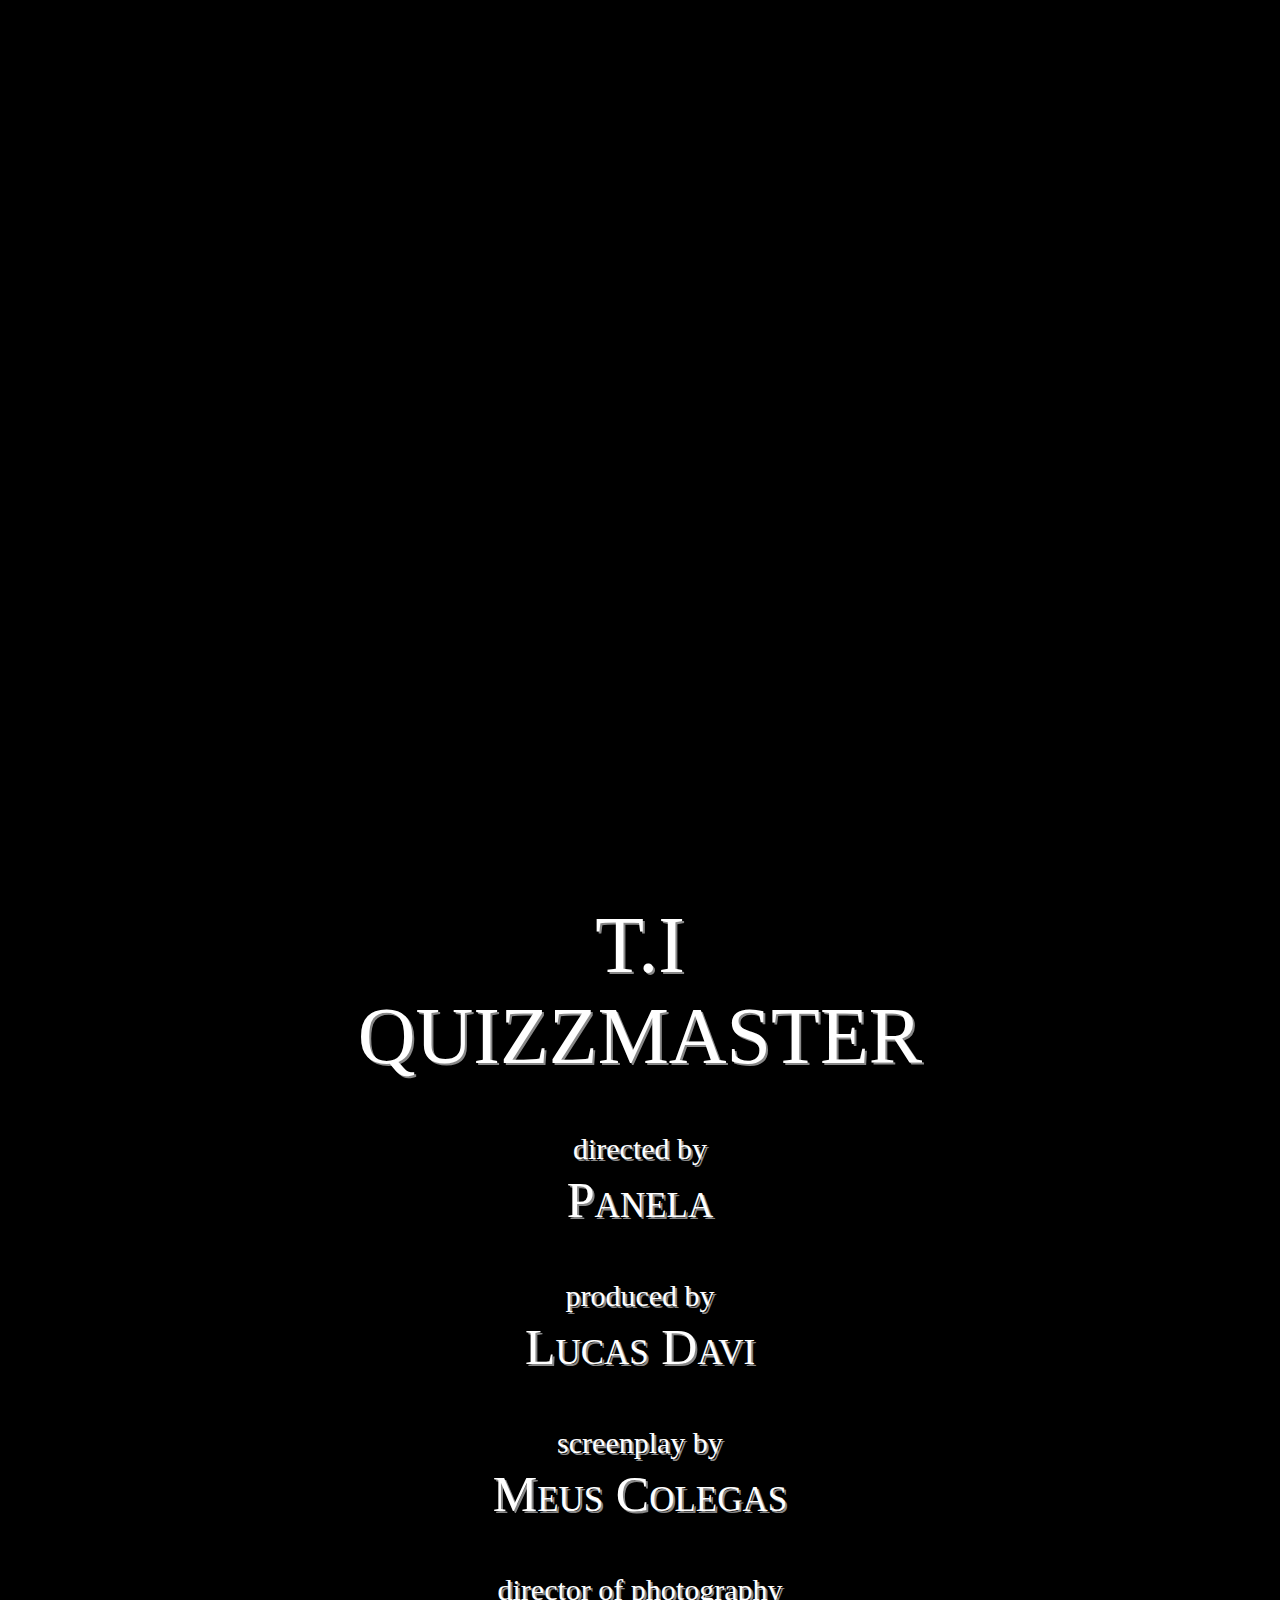
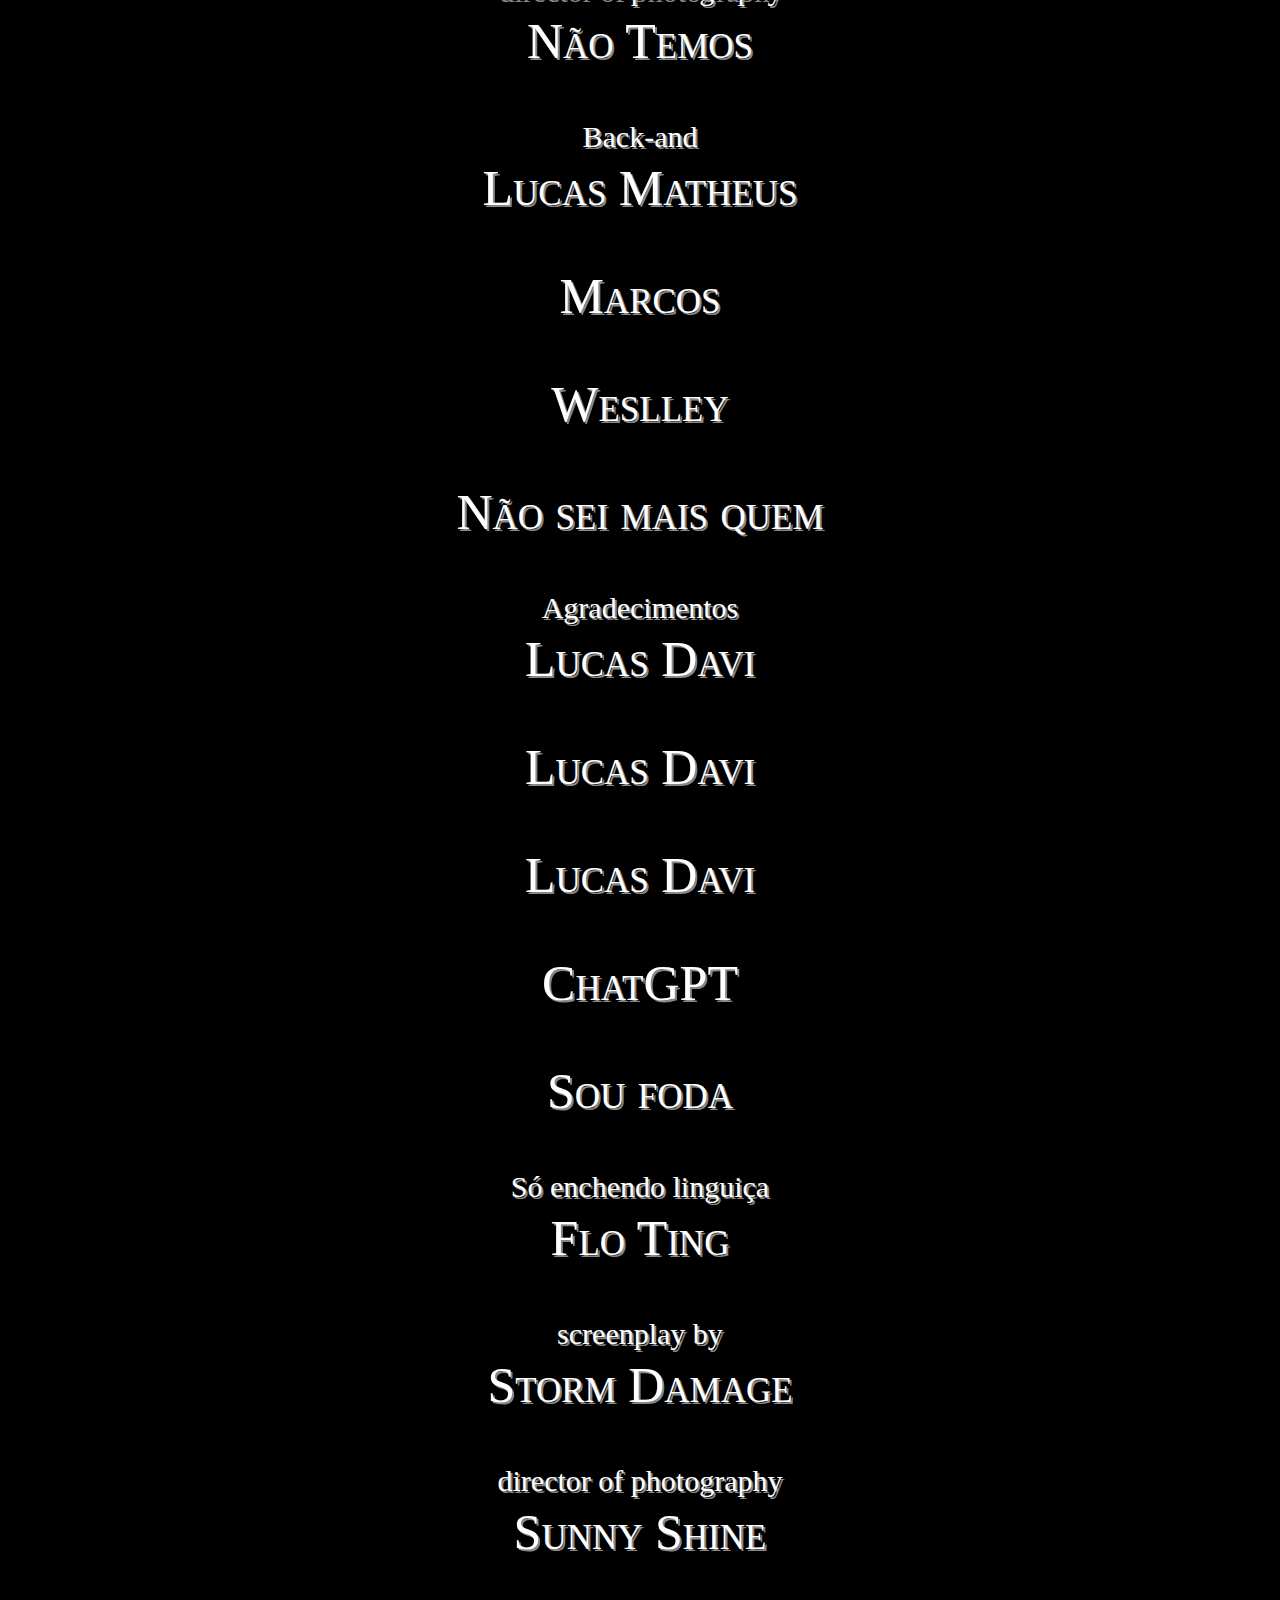
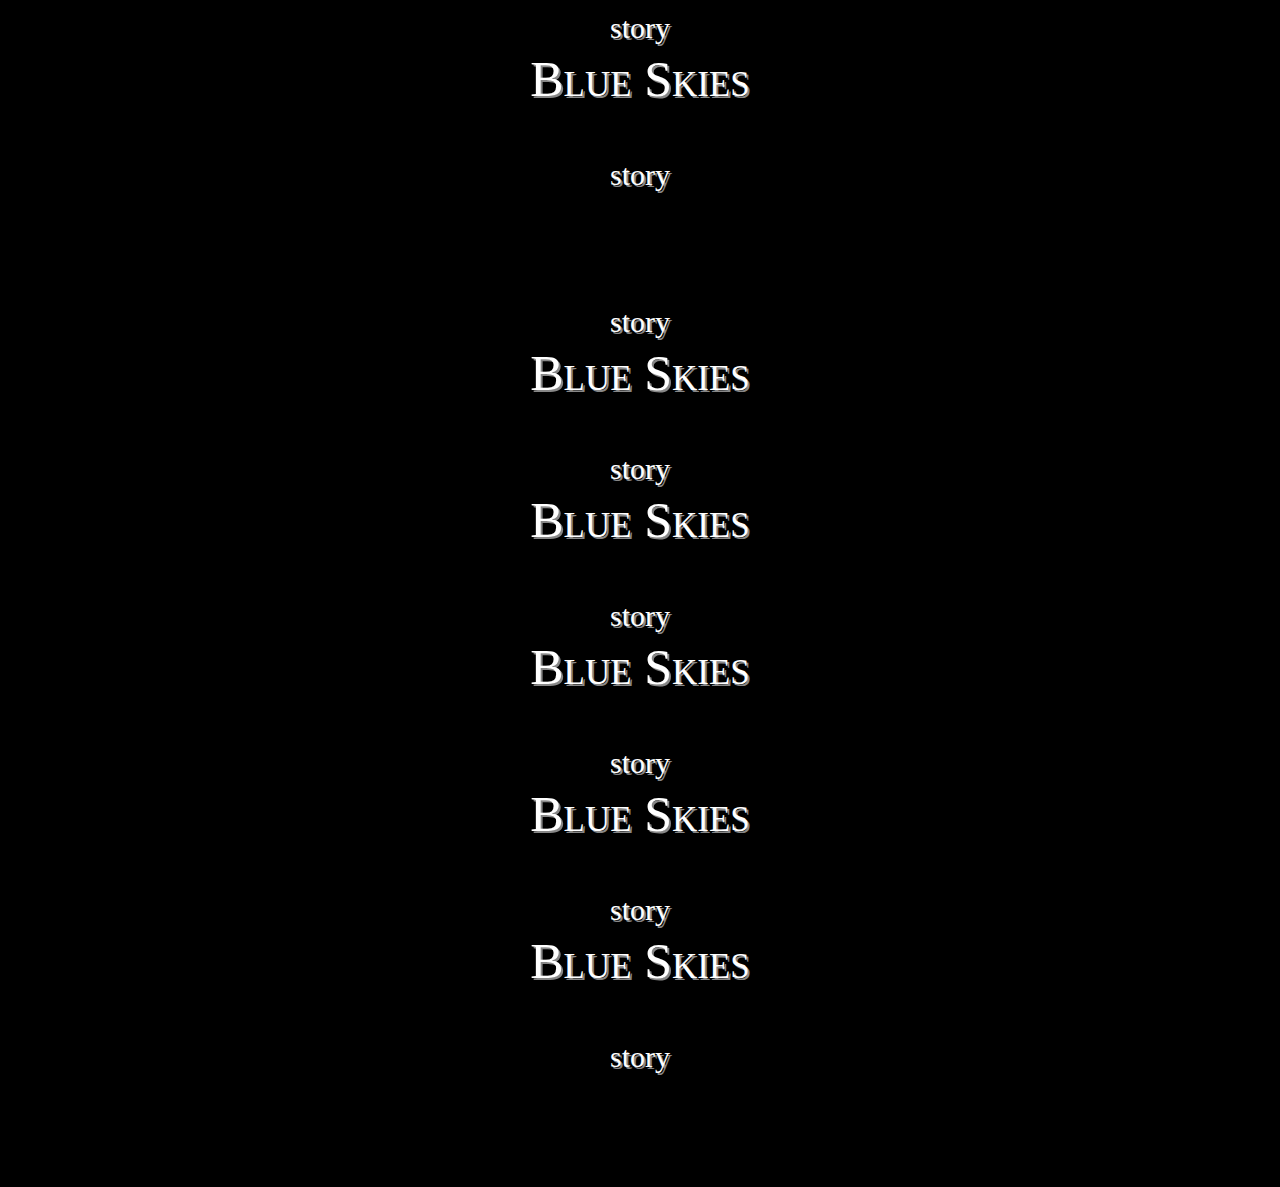
==== credit.html @ 46a74290 "quarto comit" ====
<!DOCTYPE html>
<html lang="pt-br">

<head>
  <meta charset="UTF-8">
  <meta http-equiv="X-UA-Compatible" content="IE=edge">
  <meta name="viewport" content="width=device-width, initial-scale=1.0">
  <link rel="stylesheet" href="css/credit.css">
  <title>T.I QUIZZMASTER</title>
</head>

<body>
  <div class="wrapper">
    <div class="video_title">T.I QUIZZMASTER</div>

    <div class="job_title">directed by</div>
    <div class="person_name">Panela</div>

    <div class="job_title">produced by</div>
    <div class="person_name">Lucas Davi</div>

    <div class="job_title">screenplay by</div>
    <div class="person_name">Meus Colegas</div>

    <div class="job_title">director of photography</div>
    <div class="person_name">Não Temos</div>

    <div class="job_title">Back-and</div>
    <div class="person_name">Lucas Matheus</div>
    <div class="person_name">Marcos</div>
    <div class="person_name">Weslley</div>
    <div class="person_name">Não sei mais quem</div>

    <div class="job_title">Agradecimentos</div>
    <div class="person_name">Lucas Davi</div>
    <div class="person_name">Lucas Davi</div>
    <div class="person_name">Lucas Davi</div>
    <div class="person_name">ChatGPT</div>
    <div class="person_name">Sou foda</div>

    <div class="job_title">Só enchendo linguiça</div>
    <div class="person_name">Flo Ting</div>

    <div class="job_title">screenplay by</div>
    <div class="person_name">Storm Damage</div>

    <div class="job_title">director of photography</div>
    <div class="person_name">Sunny Shine</div>

    <div class="job_title">story</div>
    <div class="person_name">Blue Skies</div>

    <div class="job_title">story</div>
    <div class="person_name"><img src="img/images.jpeg" alt=""></div>

    <div class="job_title">story</div>
    <div class="person_name">Blue Skies</div>

    <div class="job_title">story</div>
    <div class="person_name">Blue Skies</div>

    <div class="job_title">story</div>
    <div class="person_name">Blue Skies</div>

    <div class="job_title">story</div>
    <div class="person_name">Blue Skies</div>

    <div class="job_title">story</div>
    <div class="person_name">Blue Skies</div>

    <div class="job_title">story</div>
    <div class="person_name"><img
        src="https://static-cdn.jtvnw.net/jtv_user_pictures/64d44235-1dee-4bca-95da-bee1ee96eea3-profile_image-300x300.png"
        alt=""></div>
  </div>

  <a id="back-home" href="index.html">PULAR</a>

  <audio autoplay>
    <source src="audio/stay-with-me-mp3.mp3">
    <source src="audio/stay-with-me-ogg.ogg">
    <source src="audio/stay-with-me-wav.wav">
  </audio>

  <script src="js/back.js"></script>
</body>

</html>
---- css/credit.css ----
body {
  background-color: #000000;
  overflow: hidden;
 }
 .wrapper {
  position: absolute;
  top: 100%;
  left: 50%;
  width: 600px;
  margin-left: -300px;
  font-family: Abadi MT Condensed;
  text-align: center;
  color: #fff;
  animation: 80s credits linear infinite;
  animation-delay: 1s;
 }
 .video_title {
  margin-bottom: 50px;
  font-size: 80px;
  text-shadow: 2px 2px #878787;
  letter-spacing: 0px;
  
  text-decoration: none;
 }
 .job_title {
  margin-bottom: 5px;
  font-size: 30px;
  text-shadow: 2px 2px #878787;
 }
 .person_name {
  margin-bottom: 50px;
  font-size: 50px;
  font-variant:small-caps;
  text-shadow: 2px 2px #878787;
 }
 @keyframes credits {
  0% {
  top: 100%;
  }
  100% {
  top: -500%;
  }
 }

 #back-home{
  display: none;
  text-decoration: none;
  color: white;
 }
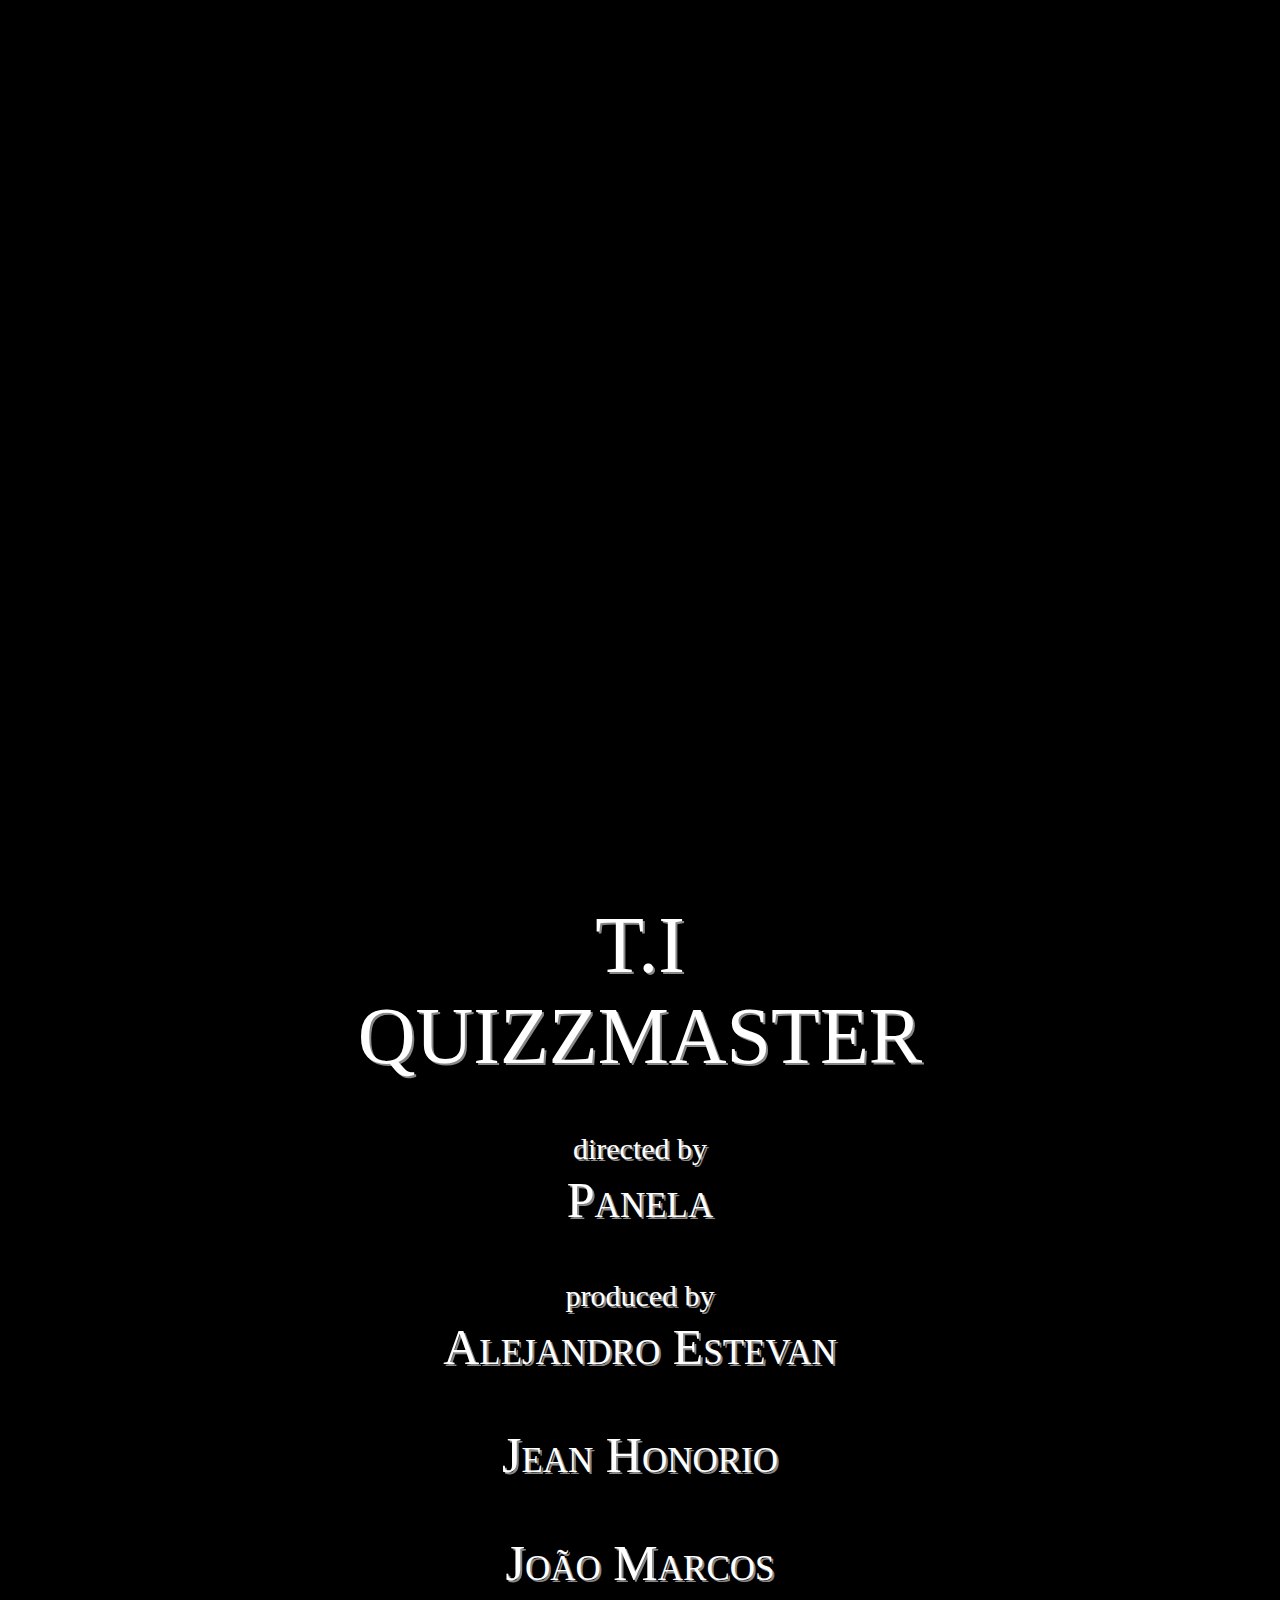
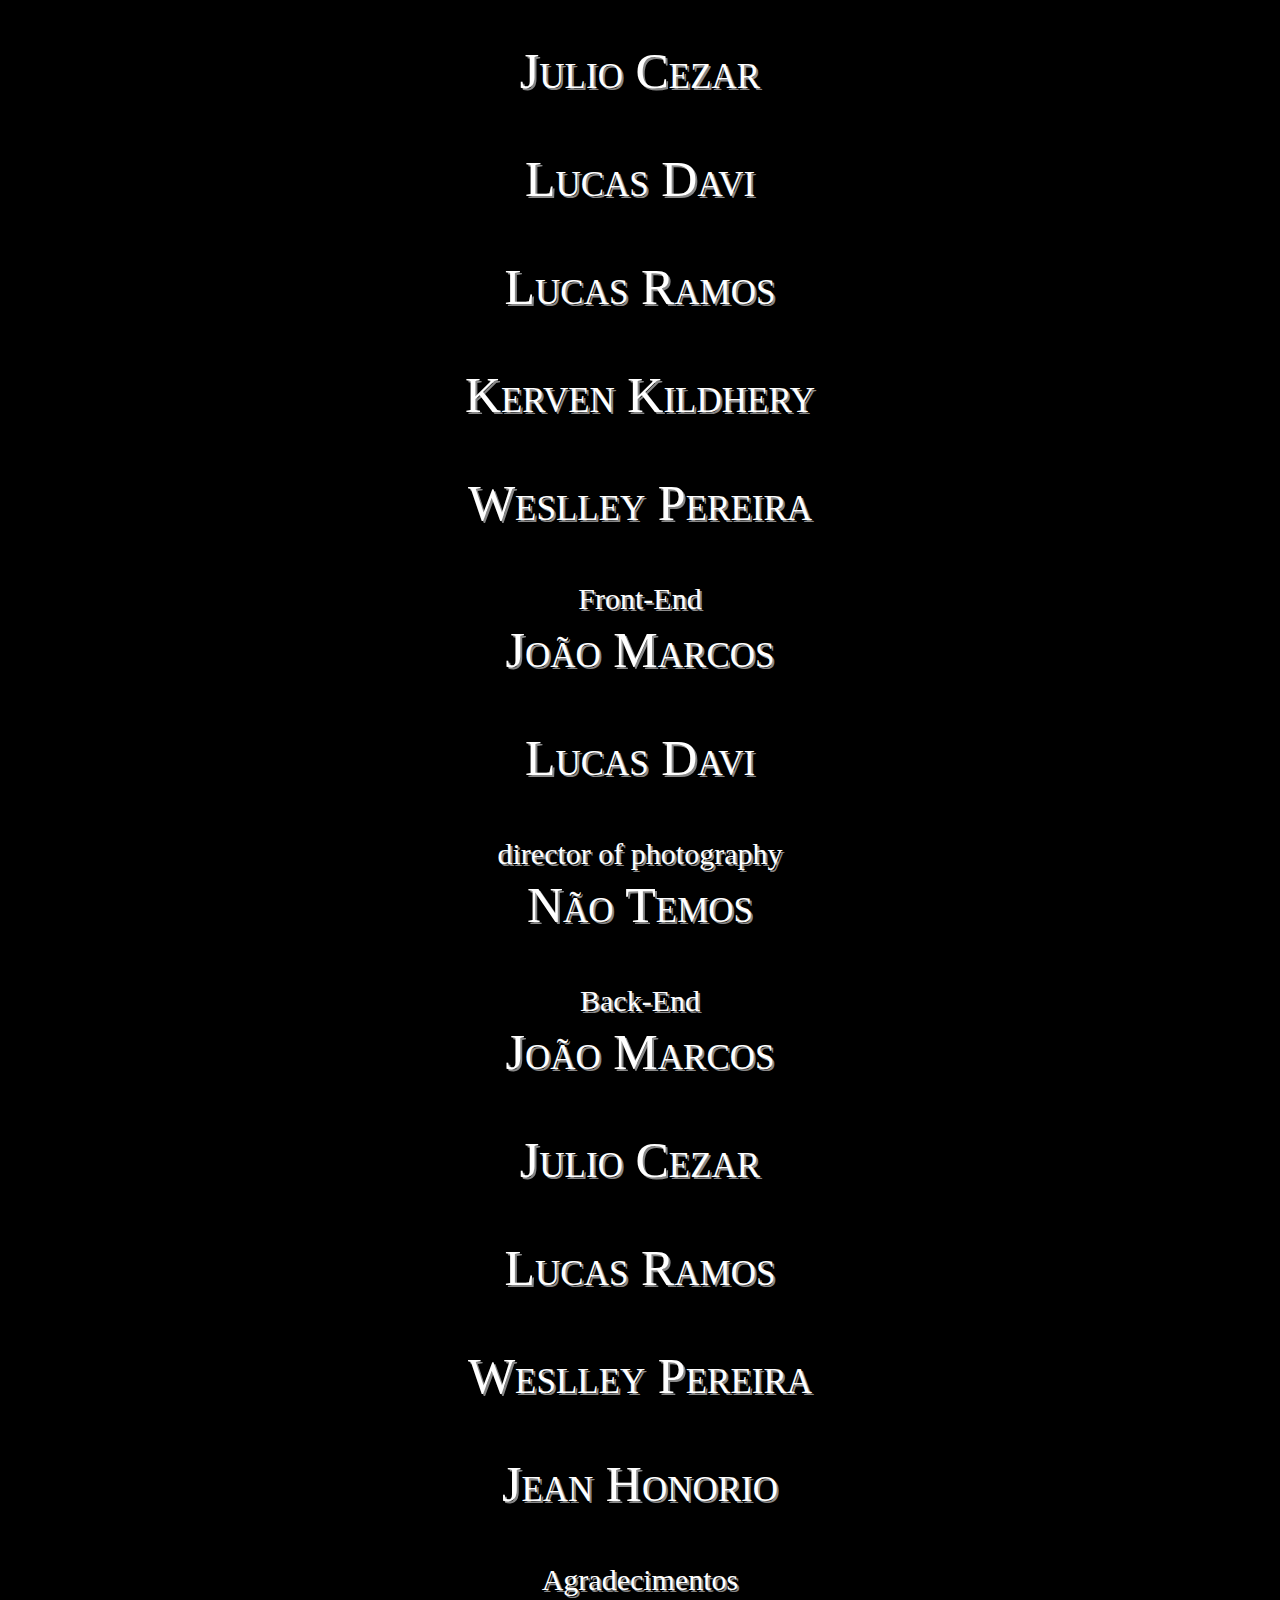
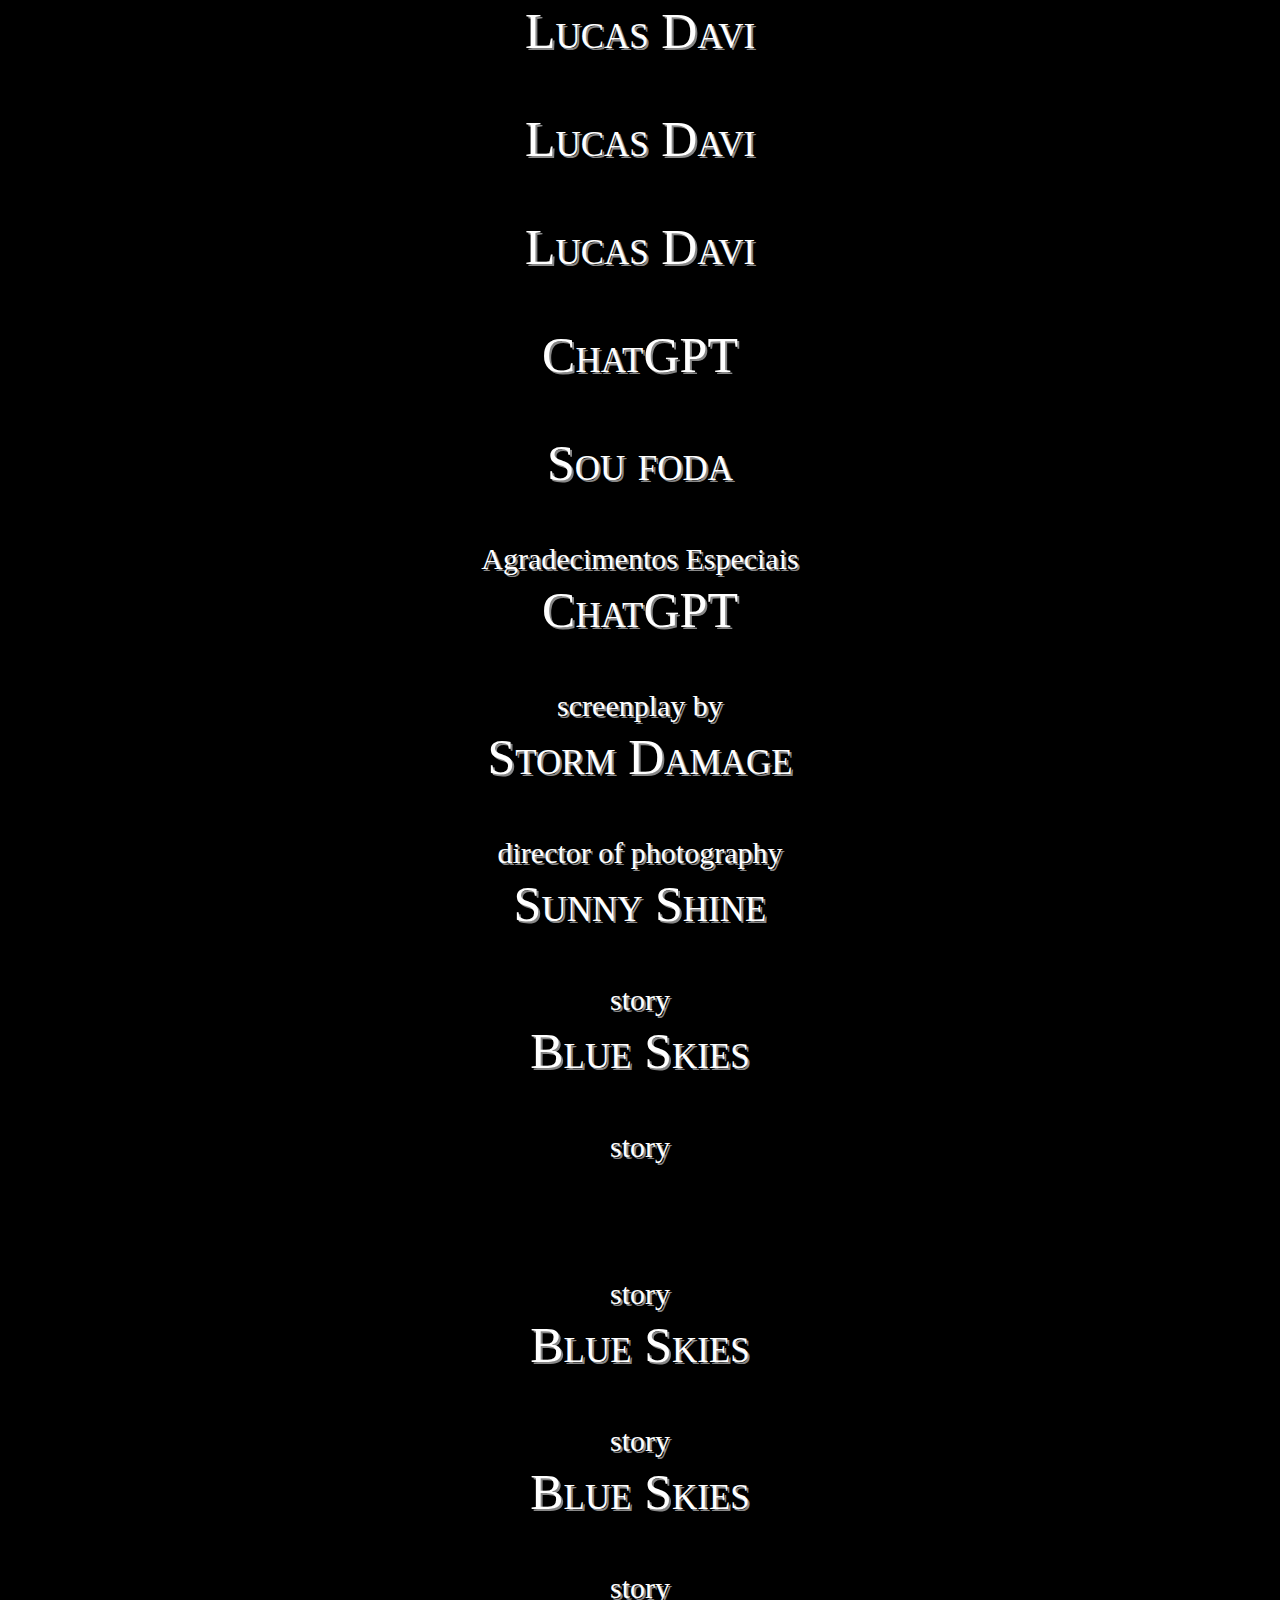
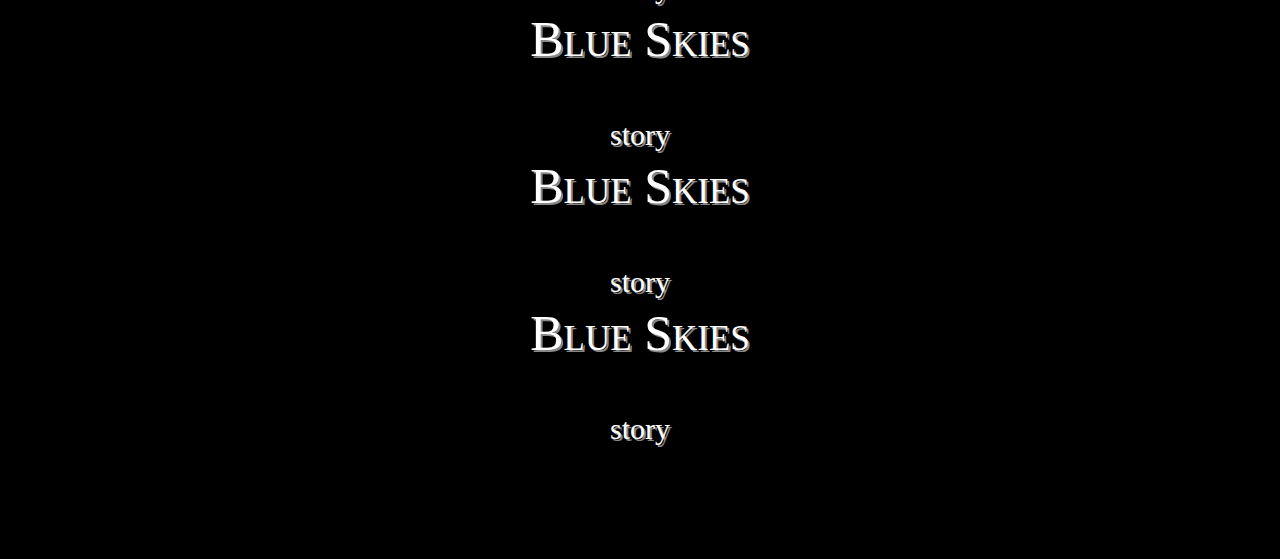
==== commit d56f5591: "Sétimo commit" ====
--- a/credit.html
+++ b/credit.html
@@ -5,6 +5,7 @@
   <meta charset="UTF-8">
   <meta http-equiv="X-UA-Compatible" content="IE=edge">
   <meta name="viewport" content="width=device-width, initial-scale=1.0">
+  <link rel="shortcut icon" href="img/Vector 1.png" type="image/x-icon">
   <link rel="stylesheet" href="css/credit.css">
   <title>T.I QUIZZMASTER</title>
 </head>
@@ -17,19 +18,29 @@
     <div class="person_name">Panela</div>
 
     <div class="job_title">produced by</div>
+    <div class="person_name">Alejandro Estevan</div>
+    <div class="person_name">Jean Honorio</div>
+    <div class="person_name">João Marcos</div>
+    <div class="person_name">Julio Cezar</div>
     <div class="person_name">Lucas Davi</div>
+    <div class="person_name">Lucas Ramos</div>
+    <div class="person_name">Kerven Kildhery</div>
+    <div class="person_name">Weslley Pereira</div>
+    
 
-    <div class="job_title">screenplay by</div>
-    <div class="person_name">Meus Colegas</div>
+    <div class="job_title">Front-End</div>
+    <div class="person_name">João Marcos</div>
+    <div class="person_name">Lucas Davi</div>
 
     <div class="job_title">director of photography</div>
     <div class="person_name">Não Temos</div>
 
-    <div class="job_title">Back-and</div>
-    <div class="person_name">Lucas Matheus</div>
-    <div class="person_name">Marcos</div>
-    <div class="person_name">Weslley</div>
-    <div class="person_name">Não sei mais quem</div>
+    <div class="job_title">Back-End</div>
+    <div class="person_name">João Marcos</div>
+    <div class="person_name">Julio Cezar</div>
+    <div class="person_name">Lucas Ramos</div>
+    <div class="person_name">Weslley Pereira</div>
+    <div class="person_name">Jean Honorio</div>
 
     <div class="job_title">Agradecimentos</div>
     <div class="person_name">Lucas Davi</div>
@@ -38,8 +49,8 @@
     <div class="person_name">ChatGPT</div>
     <div class="person_name">Sou foda</div>
 
-    <div class="job_title">Só enchendo linguiça</div>
-    <div class="person_name">Flo Ting</div>
+    <div class="job_title">Agradecimentos Especiais</div>
+    <div class="person_name">ChatGPT</div>
 
     <div class="job_title">screenplay by</div>
     <div class="person_name">Storm Damage</div>
@@ -82,7 +93,7 @@
     <source src="audio/stay-with-me-wav.wav">
   </audio>
 
-  <script src="js/back.js"></script>
+  <script src="js/credit.js"></script>
 </body>
 
 </html>--- a/css/credit.css
+++ b/css/credit.css
@@ -1,35 +1,35 @@
 body {
+  overflow: hidden;
   background-color: #000000;
-  overflow: hidden;
  }
  .wrapper {
+   top: 100%;
+   left: 50%;
+   width: 600px;
+   color: #fff;
   position: absolute;
-  top: 100%;
-  left: 50%;
-  width: 600px;
+  text-align: center;
   margin-left: -300px;
+  animation-delay: 1s;
   font-family: Abadi MT Condensed;
-  text-align: center;
-  color: #fff;
   animation: 80s credits linear infinite;
-  animation-delay: 1s;
  }
  .video_title {
+   font-size: 80px;
   margin-bottom: 50px;
-  font-size: 80px;
+  letter-spacing: 0px;
+  text-decoration: none;
   text-shadow: 2px 2px #878787;
-  letter-spacing: 0px;
+}
   
-  text-decoration: none;
- }
  .job_title {
+   font-size: 30px;
   margin-bottom: 5px;
-  font-size: 30px;
   text-shadow: 2px 2px #878787;
  }
  .person_name {
+   font-size: 50px;
   margin-bottom: 50px;
-  font-size: 50px;
   font-variant:small-caps;
   text-shadow: 2px 2px #878787;
  }
@@ -44,6 +44,6 @@
 
  #back-home{
   display: none;
+  color: white;
   text-decoration: none;
-  color: white;
  }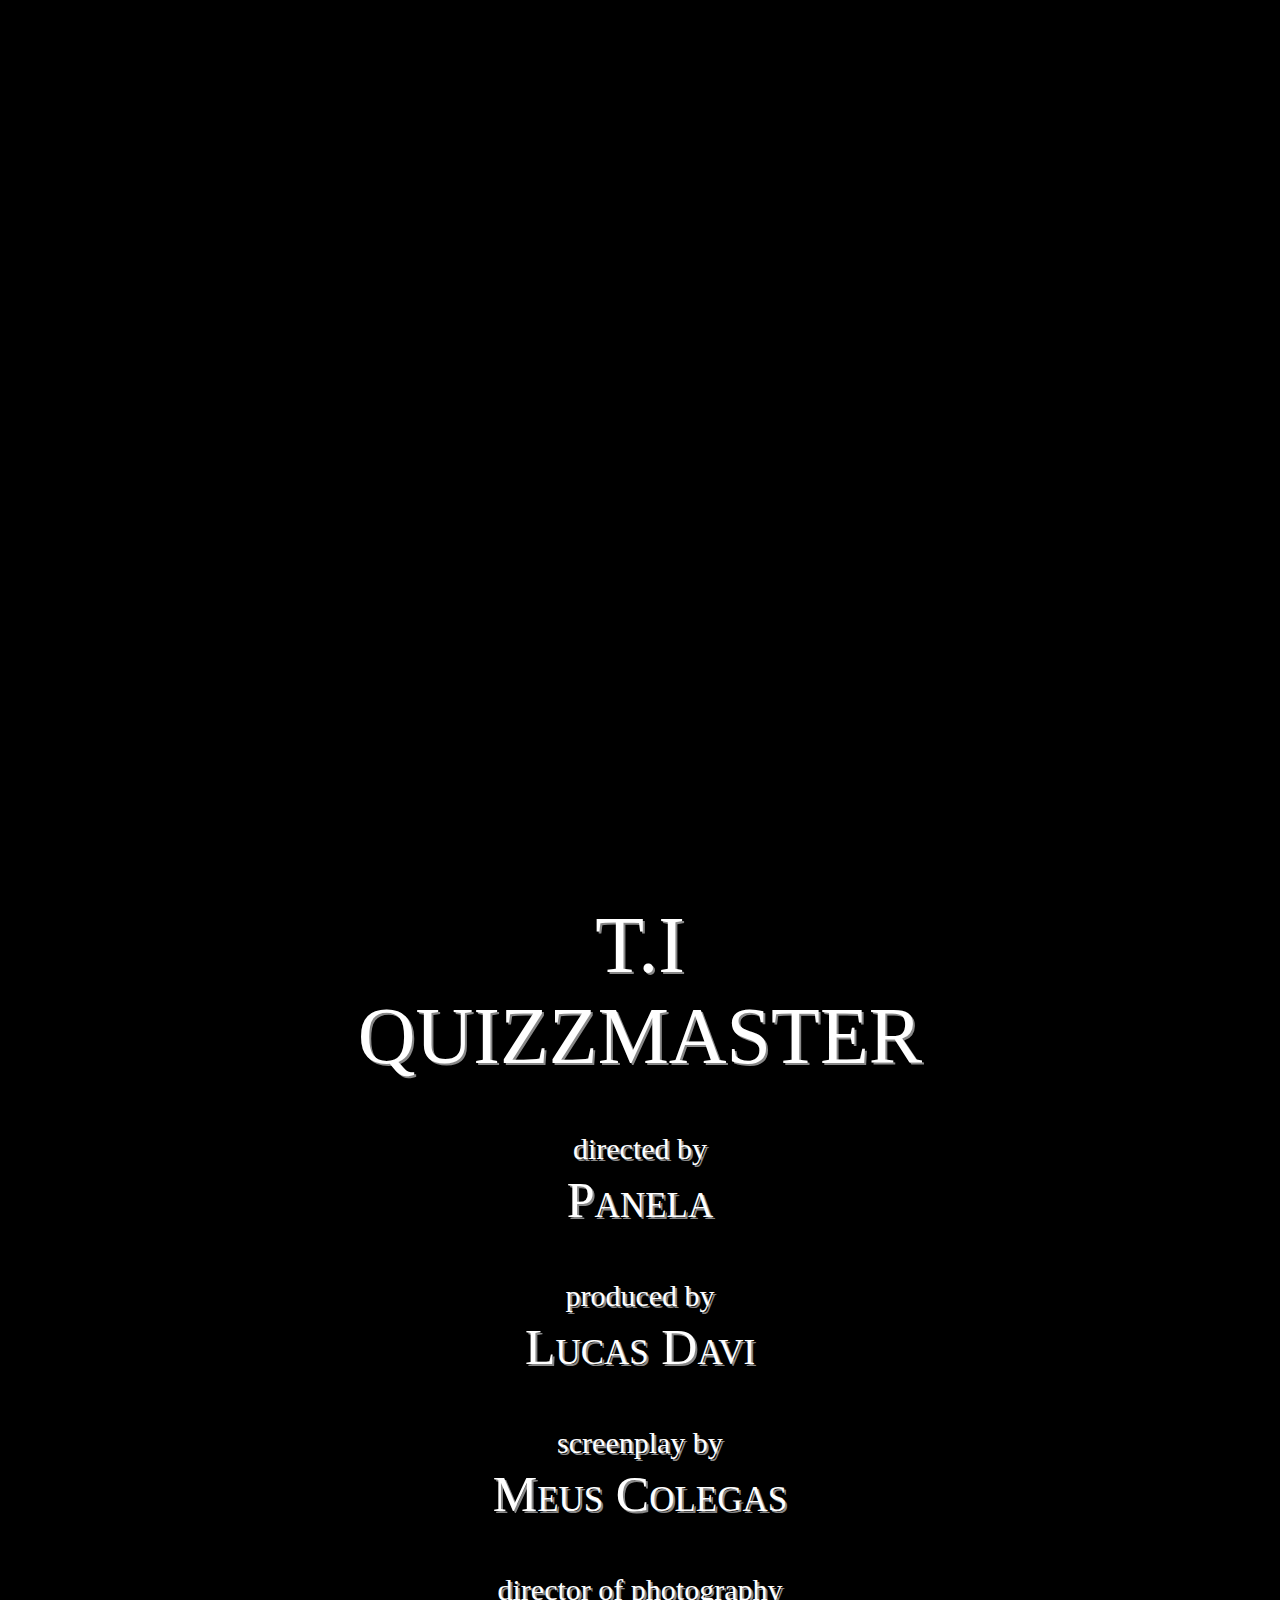
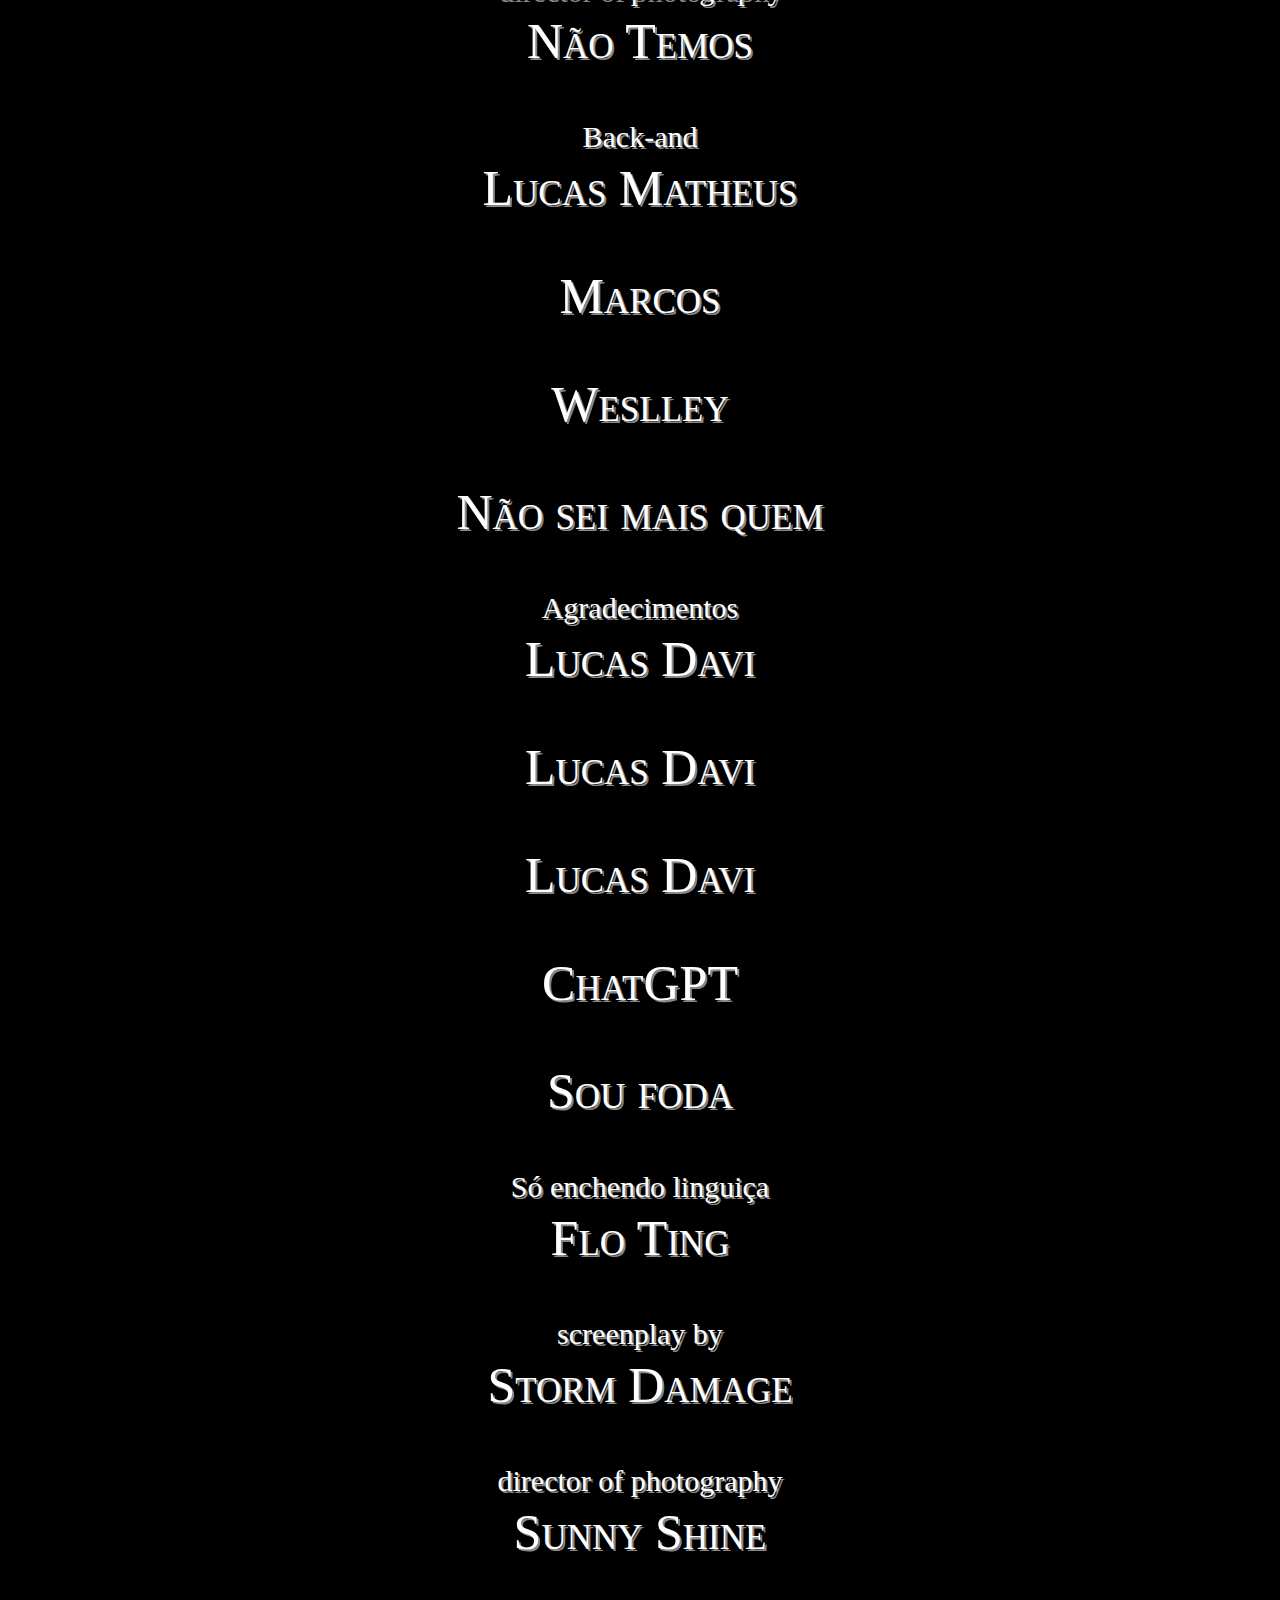
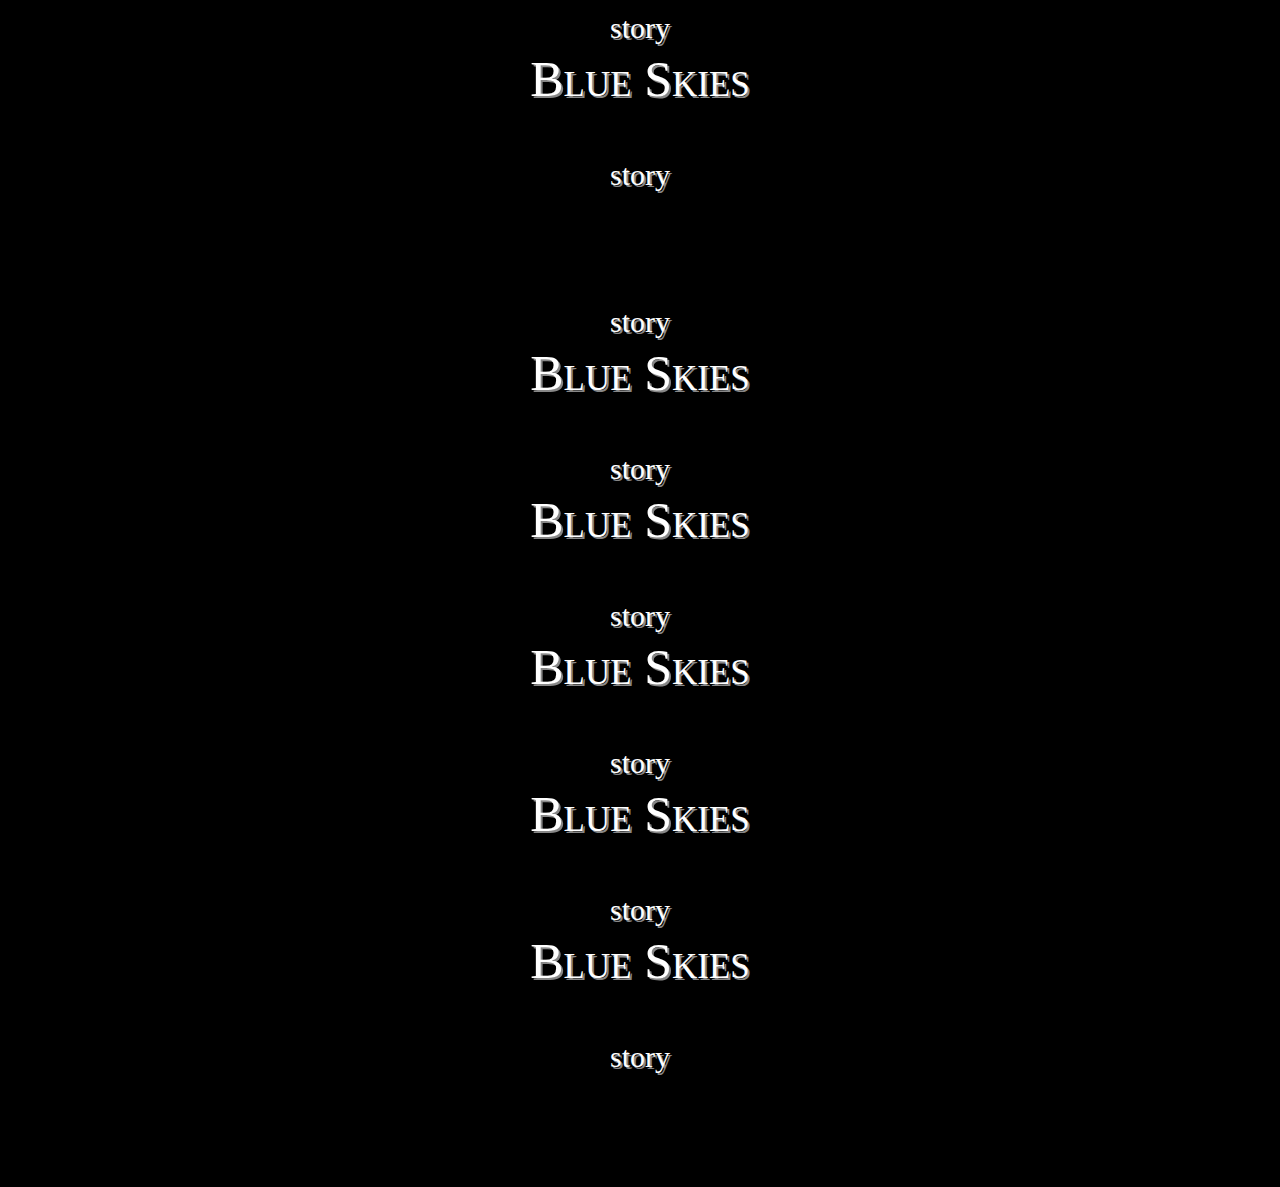
==== commit 79f92b4f: "API Output" ====
--- a/credit.html
+++ b/credit.html
@@ -18,29 +18,19 @@
     <div class="person_name">Panela</div>
 
     <div class="job_title">produced by</div>
-    <div class="person_name">Alejandro Estevan</div>
-    <div class="person_name">Jean Honorio</div>
-    <div class="person_name">João Marcos</div>
-    <div class="person_name">Julio Cezar</div>
     <div class="person_name">Lucas Davi</div>
-    <div class="person_name">Lucas Ramos</div>
-    <div class="person_name">Kerven Kildhery</div>
-    <div class="person_name">Weslley Pereira</div>
-    
 
-    <div class="job_title">Front-End</div>
-    <div class="person_name">João Marcos</div>
-    <div class="person_name">Lucas Davi</div>
+    <div class="job_title">screenplay by</div>
+    <div class="person_name">Meus Colegas</div>
 
     <div class="job_title">director of photography</div>
     <div class="person_name">Não Temos</div>
 
-    <div class="job_title">Back-End</div>
-    <div class="person_name">João Marcos</div>
-    <div class="person_name">Julio Cezar</div>
-    <div class="person_name">Lucas Ramos</div>
-    <div class="person_name">Weslley Pereira</div>
-    <div class="person_name">Jean Honorio</div>
+    <div class="job_title">Back-and</div>
+    <div class="person_name">Lucas Matheus</div>
+    <div class="person_name">Marcos</div>
+    <div class="person_name">Weslley</div>
+    <div class="person_name">Não sei mais quem</div>
 
     <div class="job_title">Agradecimentos</div>
     <div class="person_name">Lucas Davi</div>
@@ -49,8 +39,8 @@
     <div class="person_name">ChatGPT</div>
     <div class="person_name">Sou foda</div>
 
-    <div class="job_title">Agradecimentos Especiais</div>
-    <div class="person_name">ChatGPT</div>
+    <div class="job_title">Só enchendo linguiça</div>
+    <div class="person_name">Flo Ting</div>
 
     <div class="job_title">screenplay by</div>
     <div class="person_name">Storm Damage</div>
--- a/css/credit.css
+++ b/css/credit.css
@@ -1,35 +1,35 @@
 body {
+  background-color: #000000;
   overflow: hidden;
-  background-color: #000000;
  }
  .wrapper {
-   top: 100%;
-   left: 50%;
-   width: 600px;
-   color: #fff;
   position: absolute;
+  top: 100%;
+  left: 50%;
+  width: 600px;
+  margin-left: -300px;
+  font-family: Abadi MT Condensed;
   text-align: center;
-  margin-left: -300px;
+  color: #fff;
+  animation: 80s credits linear infinite;
   animation-delay: 1s;
-  font-family: Abadi MT Condensed;
-  animation: 80s credits linear infinite;
  }
  .video_title {
-   font-size: 80px;
   margin-bottom: 50px;
+  font-size: 80px;
+  text-shadow: 2px 2px #878787;
   letter-spacing: 0px;
+  
   text-decoration: none;
-  text-shadow: 2px 2px #878787;
-}
-  
+ }
  .job_title {
-   font-size: 30px;
   margin-bottom: 5px;
+  font-size: 30px;
   text-shadow: 2px 2px #878787;
  }
  .person_name {
-   font-size: 50px;
   margin-bottom: 50px;
+  font-size: 50px;
   font-variant:small-caps;
   text-shadow: 2px 2px #878787;
  }
@@ -44,6 +44,6 @@
 
  #back-home{
   display: none;
+  text-decoration: none;
   color: white;
-  text-decoration: none;
  }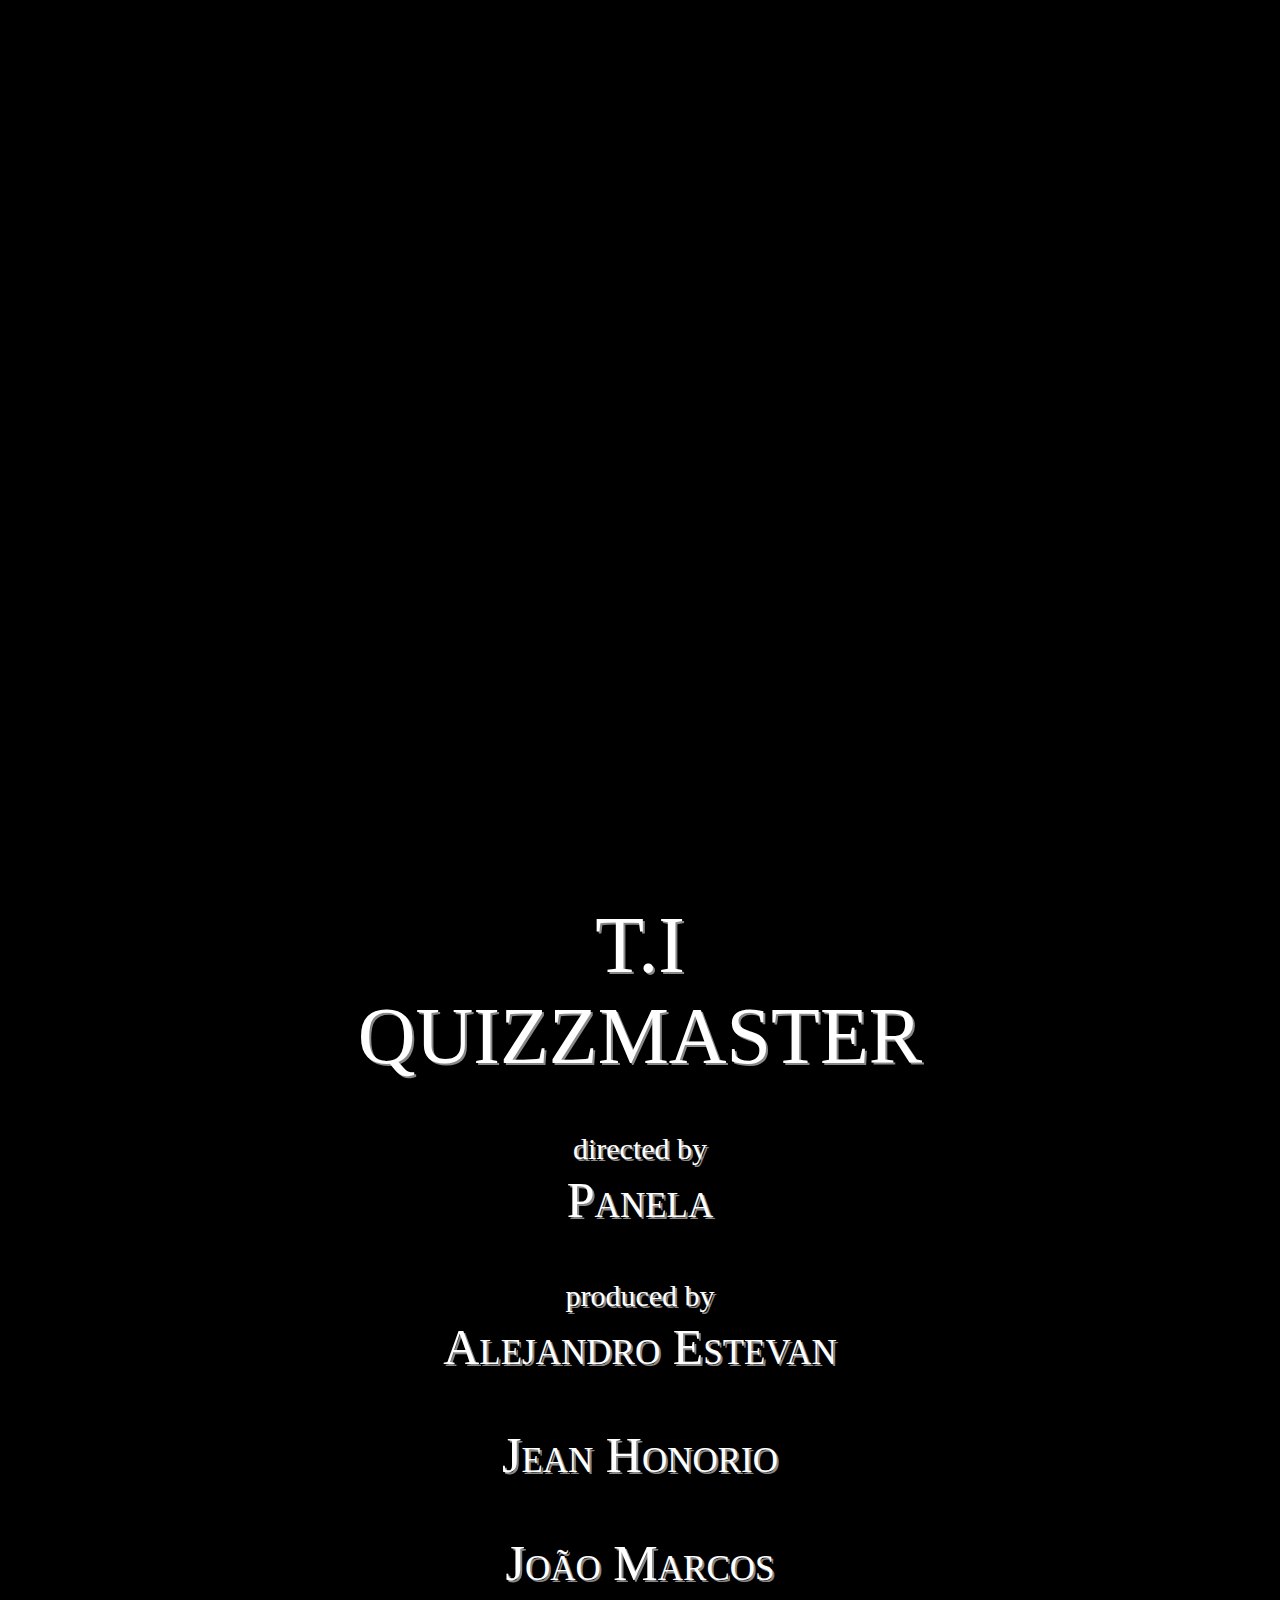
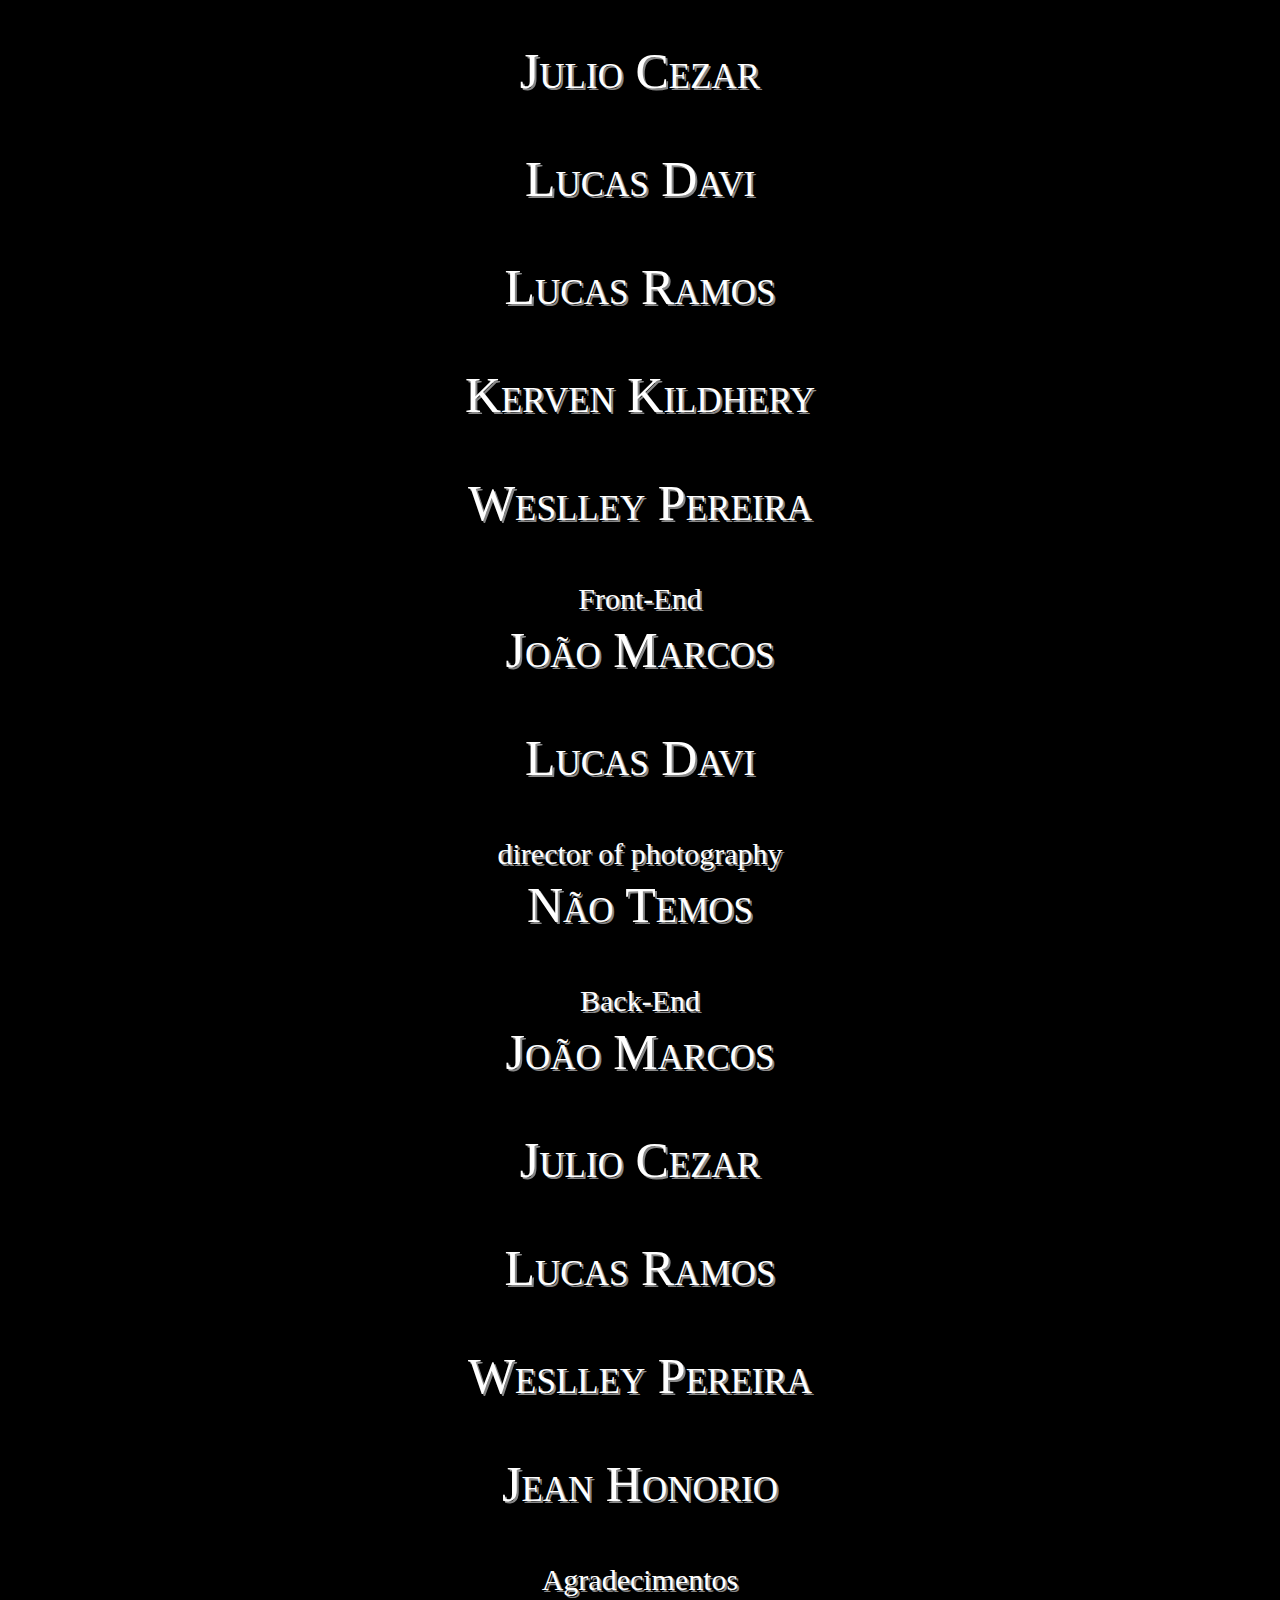
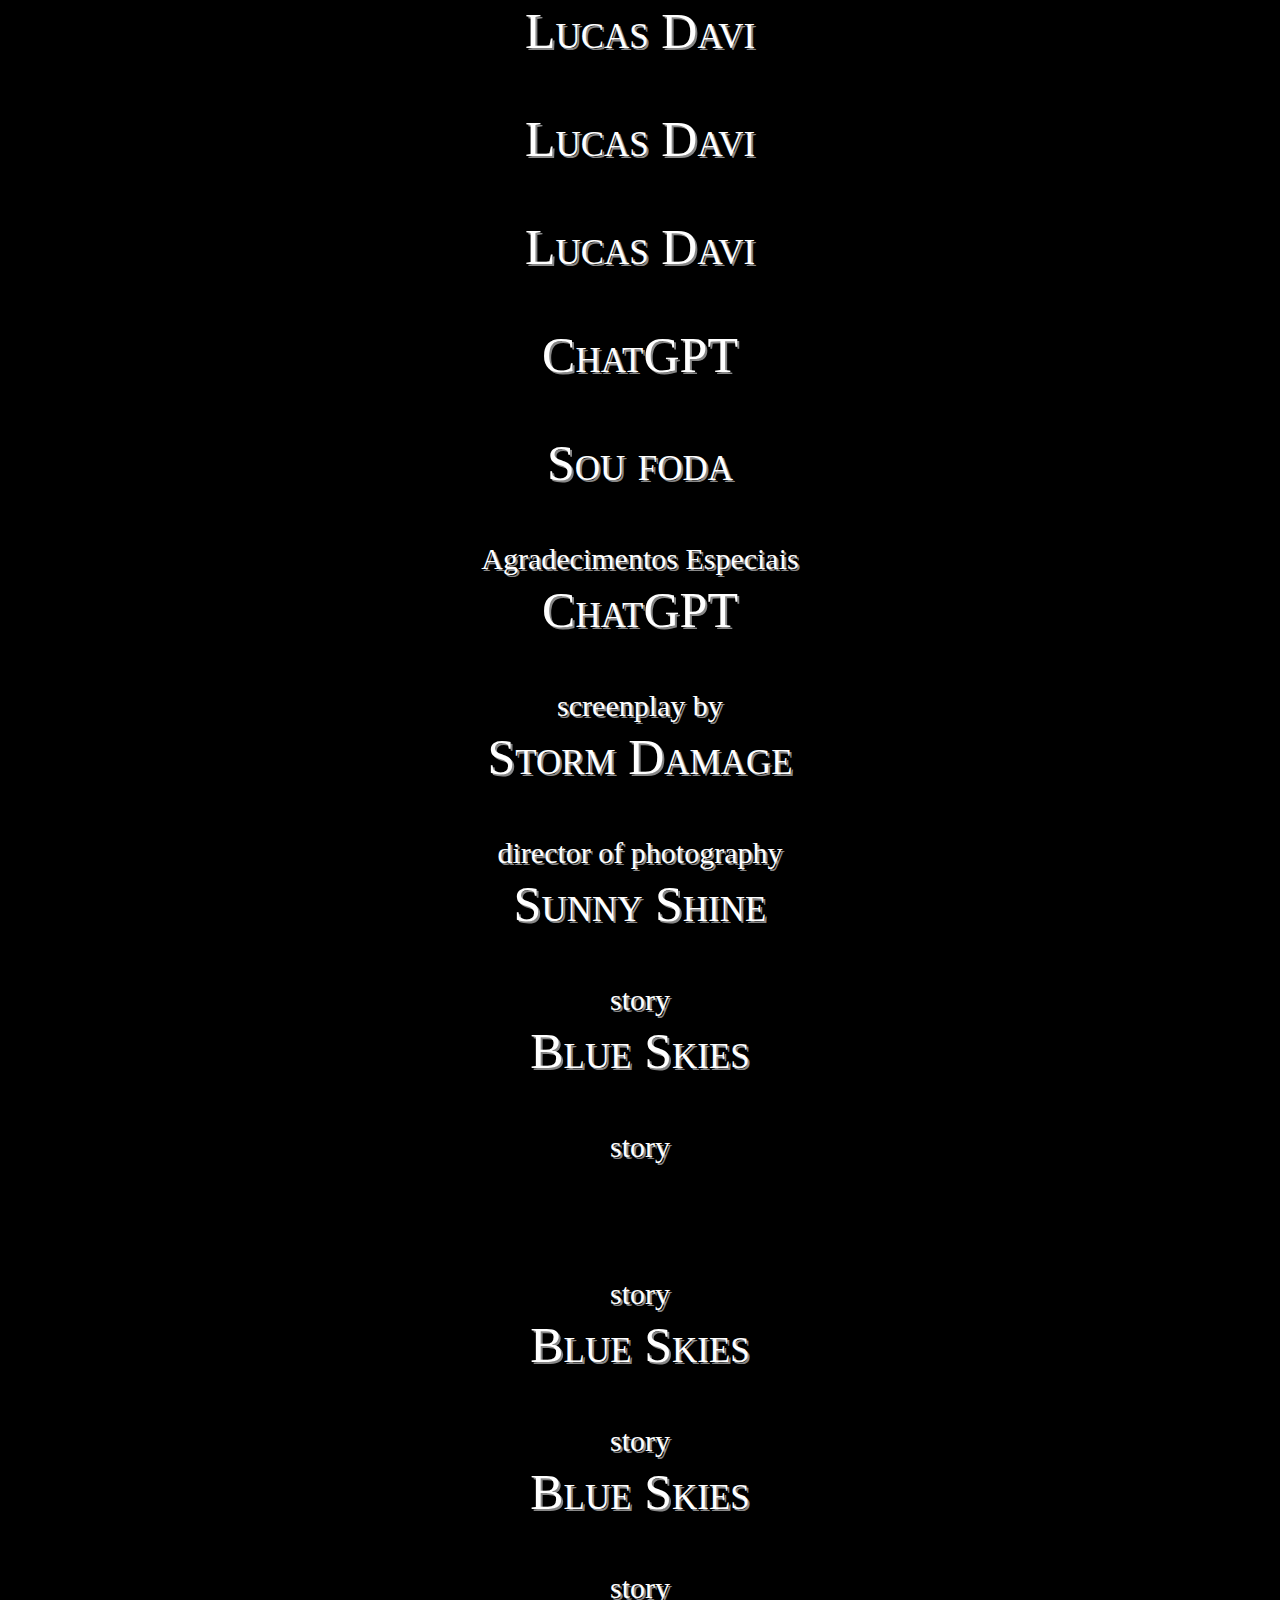
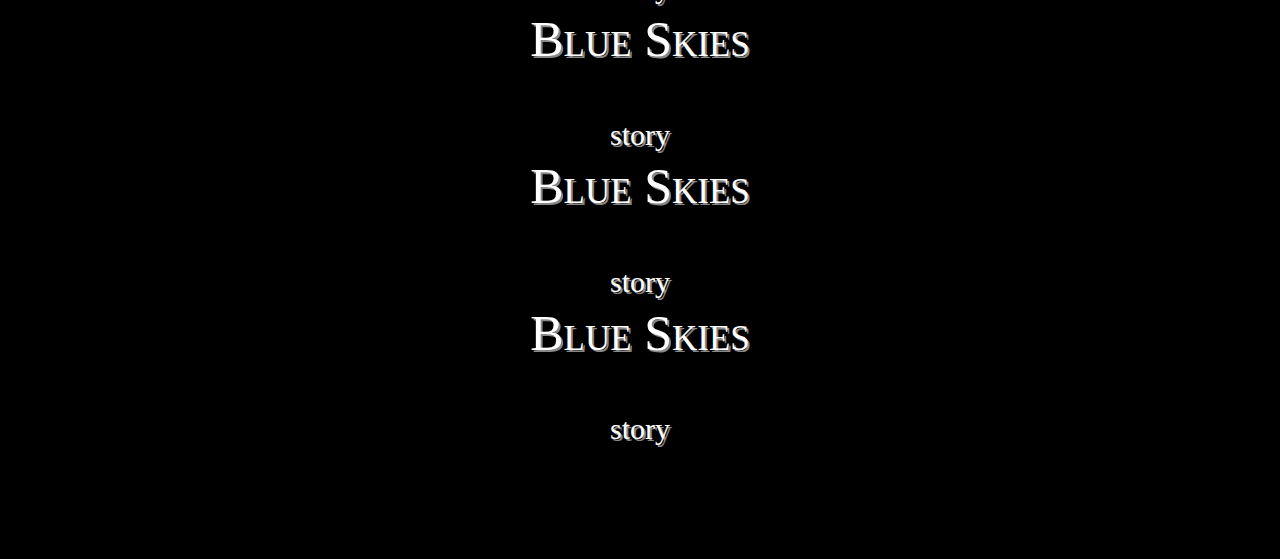
==== commit 20cfa308: "10° Commit" ====
--- a/credit.html
+++ b/credit.html
@@ -18,19 +18,29 @@
     <div class="person_name">Panela</div>
 
     <div class="job_title">produced by</div>
+    <div class="person_name">Alejandro Estevan</div>
+    <div class="person_name">Jean Honorio</div>
+    <div class="person_name">João Marcos</div>
+    <div class="person_name">Julio Cezar</div>
     <div class="person_name">Lucas Davi</div>
+    <div class="person_name">Lucas Ramos</div>
+    <div class="person_name">Kerven Kildhery</div>
+    <div class="person_name">Weslley Pereira</div>
+    
 
-    <div class="job_title">screenplay by</div>
-    <div class="person_name">Meus Colegas</div>
+    <div class="job_title">Front-End</div>
+    <div class="person_name">João Marcos</div>
+    <div class="person_name">Lucas Davi</div>
 
     <div class="job_title">director of photography</div>
     <div class="person_name">Não Temos</div>
 
-    <div class="job_title">Back-and</div>
-    <div class="person_name">Lucas Matheus</div>
-    <div class="person_name">Marcos</div>
-    <div class="person_name">Weslley</div>
-    <div class="person_name">Não sei mais quem</div>
+    <div class="job_title">Back-End</div>
+    <div class="person_name">João Marcos</div>
+    <div class="person_name">Julio Cezar</div>
+    <div class="person_name">Lucas Ramos</div>
+    <div class="person_name">Weslley Pereira</div>
+    <div class="person_name">Jean Honorio</div>
 
     <div class="job_title">Agradecimentos</div>
     <div class="person_name">Lucas Davi</div>
@@ -39,8 +49,8 @@
     <div class="person_name">ChatGPT</div>
     <div class="person_name">Sou foda</div>
 
-    <div class="job_title">Só enchendo linguiça</div>
-    <div class="person_name">Flo Ting</div>
+    <div class="job_title">Agradecimentos Especiais</div>
+    <div class="person_name">ChatGPT</div>
 
     <div class="job_title">screenplay by</div>
     <div class="person_name">Storm Damage</div>
--- a/css/credit.css
+++ b/css/credit.css
@@ -1,35 +1,35 @@
 body {
+  overflow: hidden;
   background-color: #000000;
-  overflow: hidden;
  }
  .wrapper {
+   top: 100%;
+   left: 50%;
+   width: 600px;
+   color: #fff;
   position: absolute;
-  top: 100%;
-  left: 50%;
-  width: 600px;
+  text-align: center;
   margin-left: -300px;
+  animation-delay: 1s;
   font-family: Abadi MT Condensed;
-  text-align: center;
-  color: #fff;
   animation: 80s credits linear infinite;
-  animation-delay: 1s;
  }
  .video_title {
+   font-size: 80px;
   margin-bottom: 50px;
-  font-size: 80px;
+  letter-spacing: 0px;
+  text-decoration: none;
   text-shadow: 2px 2px #878787;
-  letter-spacing: 0px;
+}
   
-  text-decoration: none;
- }
  .job_title {
+   font-size: 30px;
   margin-bottom: 5px;
-  font-size: 30px;
   text-shadow: 2px 2px #878787;
  }
  .person_name {
+   font-size: 50px;
   margin-bottom: 50px;
-  font-size: 50px;
   font-variant:small-caps;
   text-shadow: 2px 2px #878787;
  }
@@ -44,6 +44,6 @@
 
  #back-home{
   display: none;
+  color: white;
   text-decoration: none;
-  color: white;
  }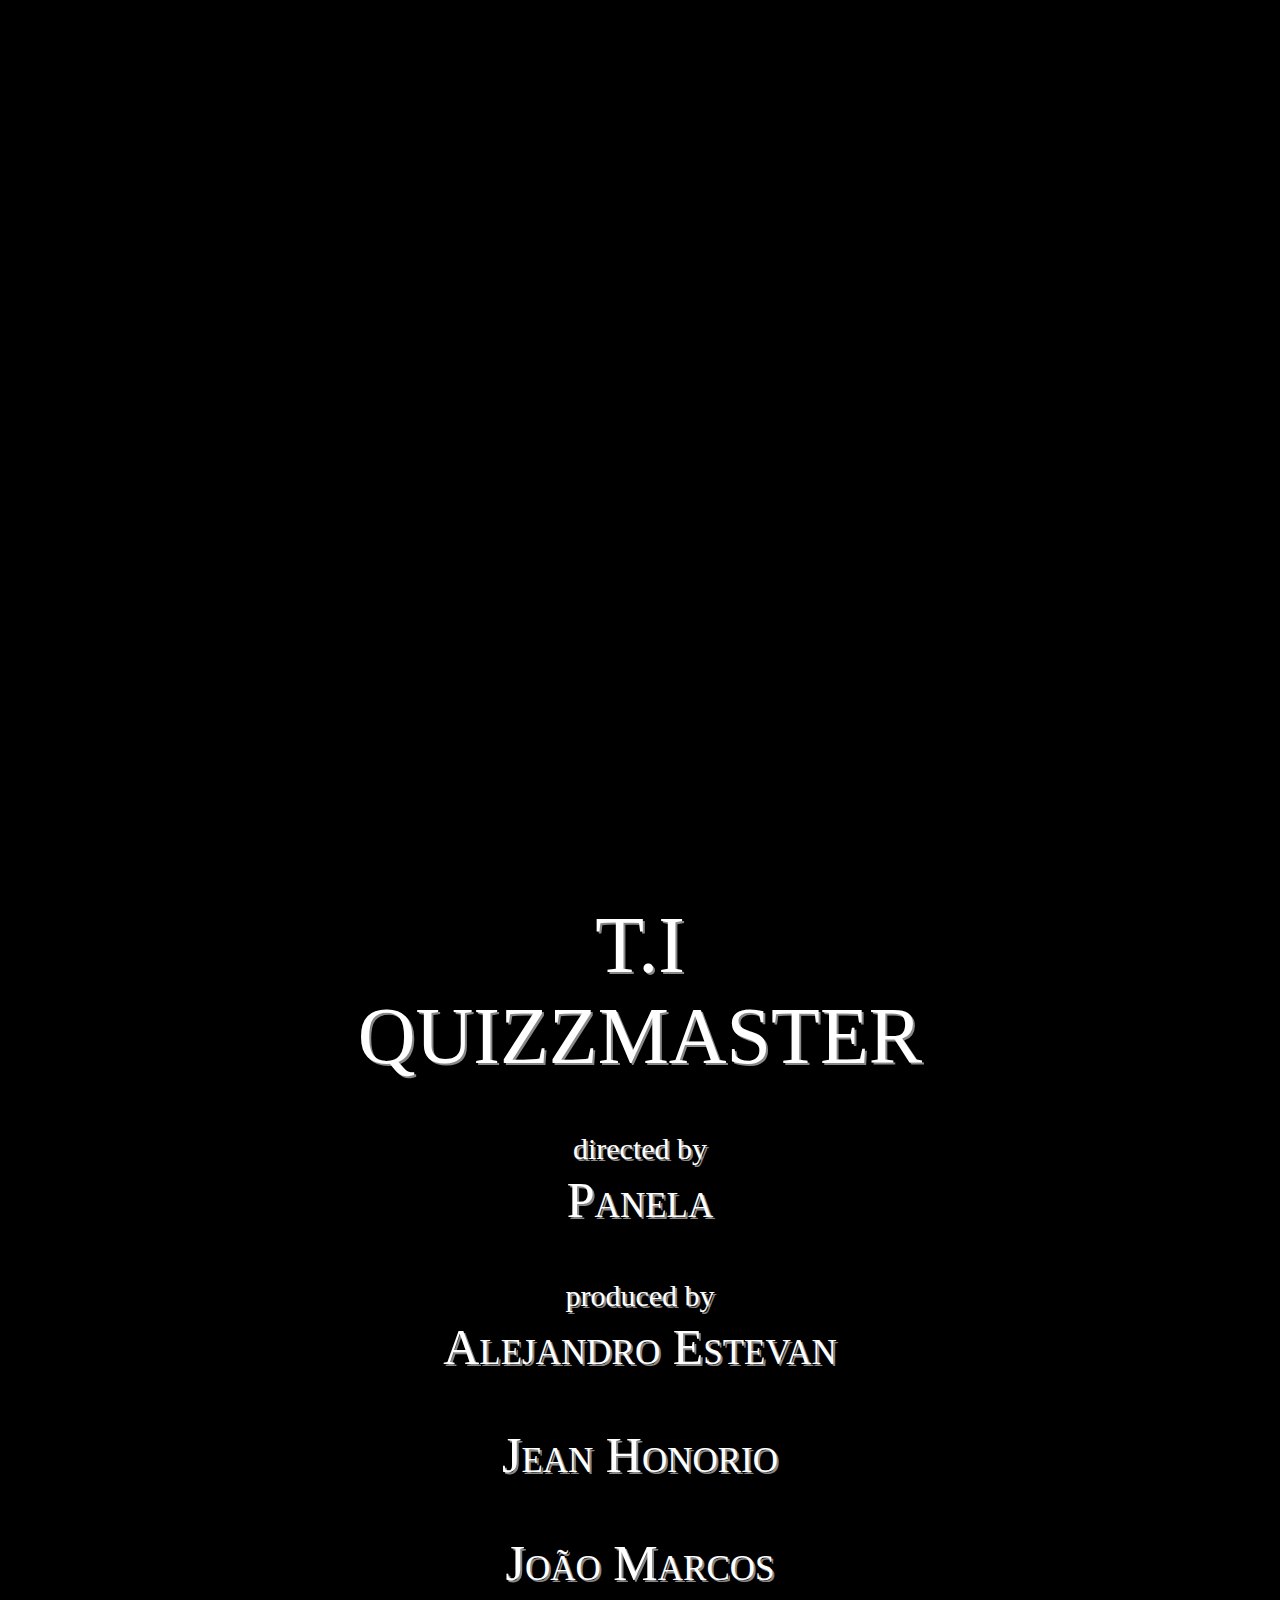
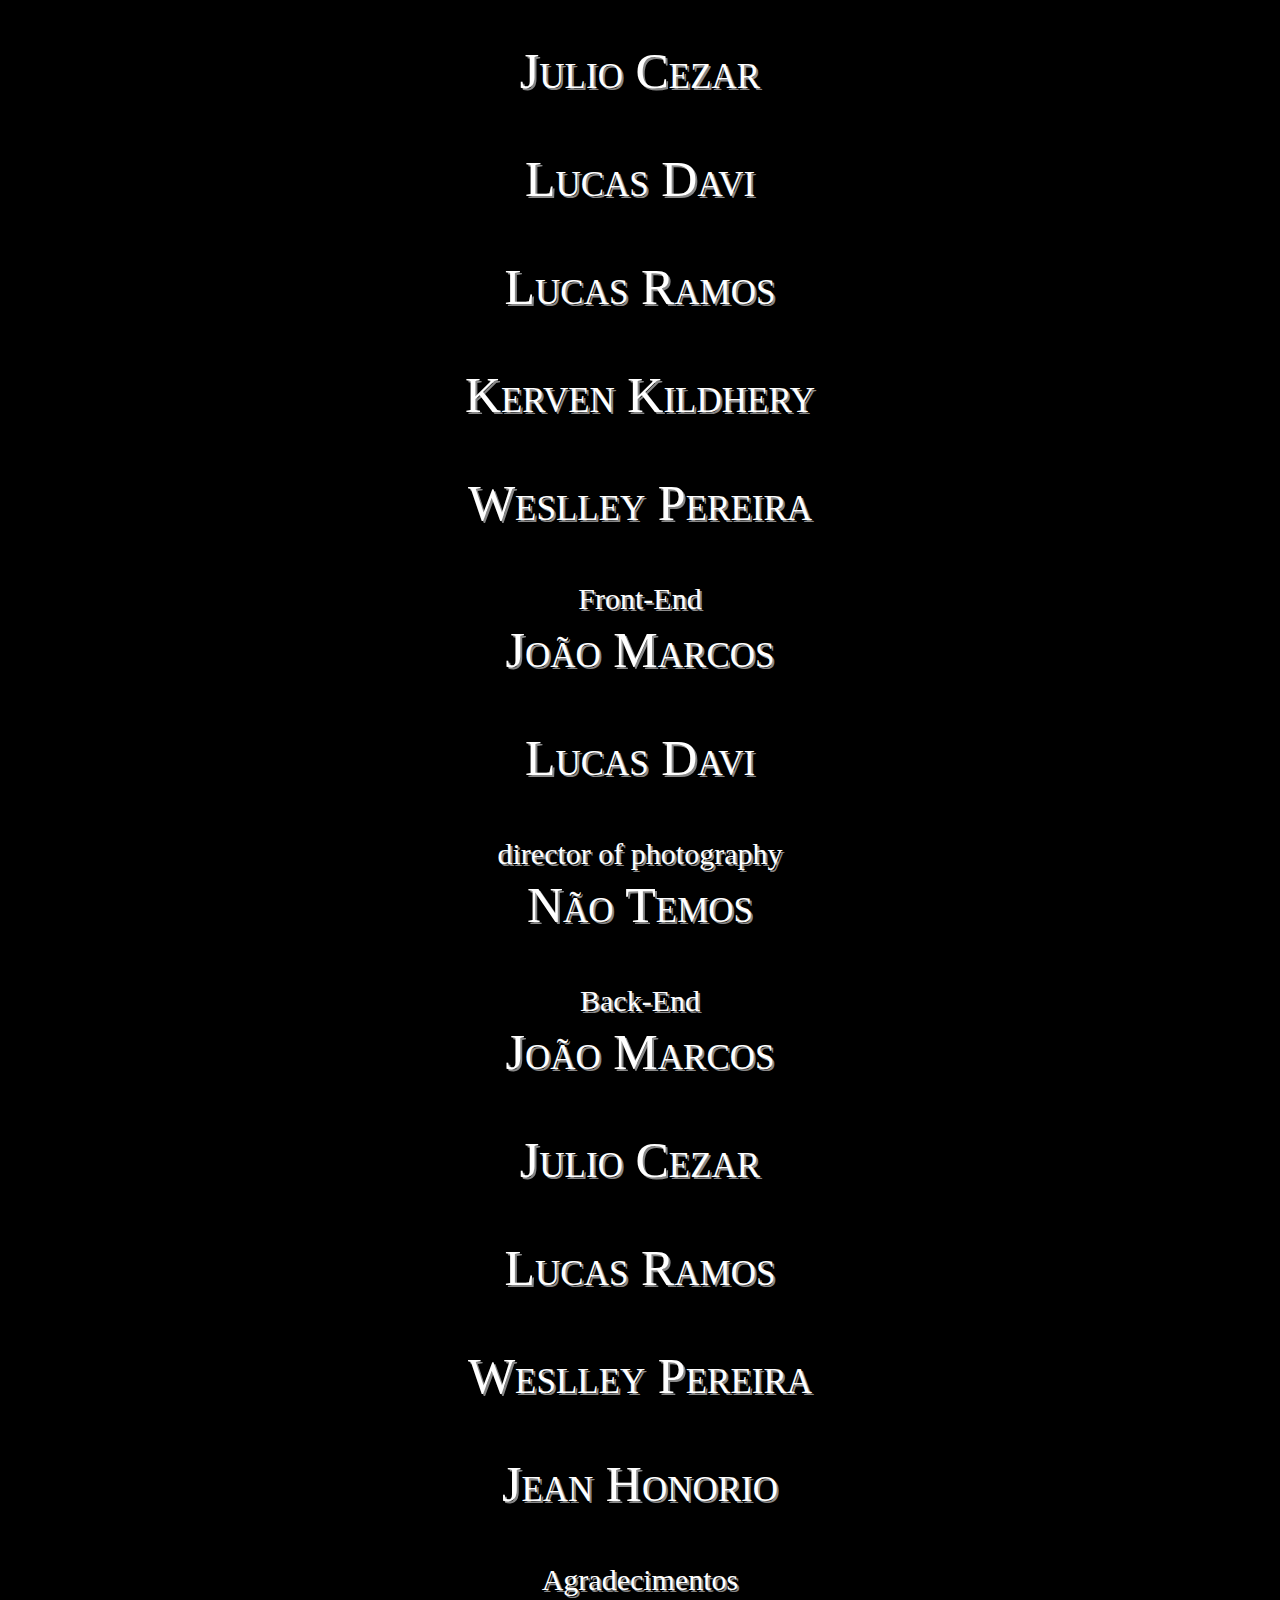
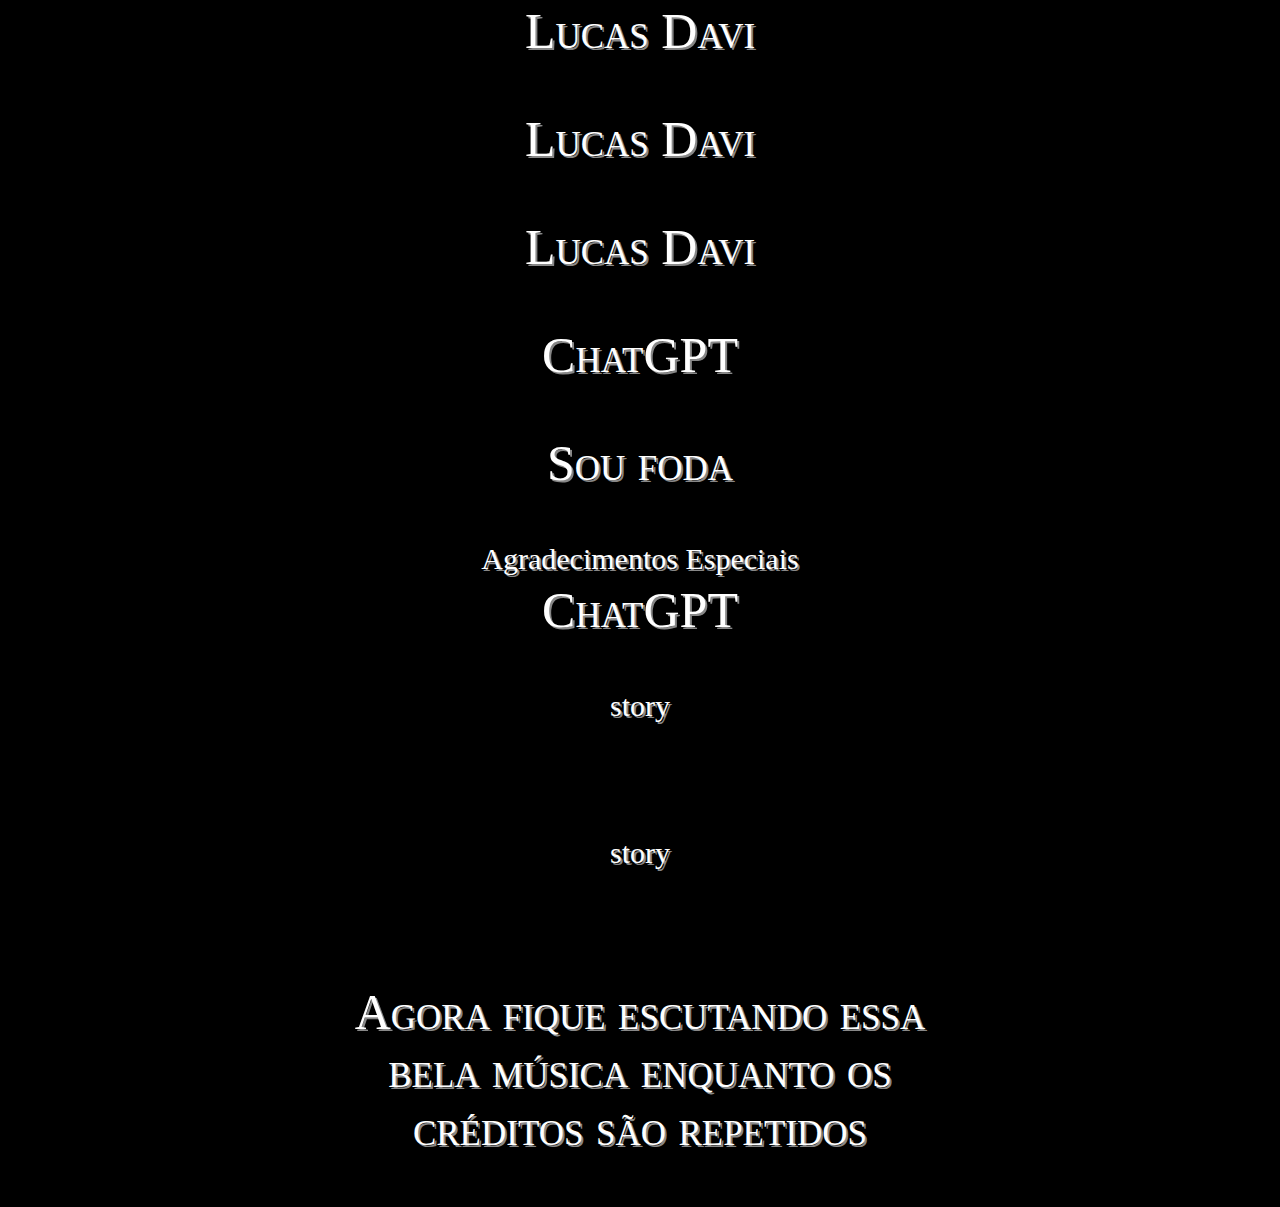
==== commit 094e72ad: "É isso amigos" ====
--- a/credit.html
+++ b/credit.html
@@ -26,7 +26,7 @@
     <div class="person_name">Lucas Ramos</div>
     <div class="person_name">Kerven Kildhery</div>
     <div class="person_name">Weslley Pereira</div>
-    
+
 
     <div class="job_title">Front-End</div>
     <div class="person_name">João Marcos</div>
@@ -52,43 +52,23 @@
     <div class="job_title">Agradecimentos Especiais</div>
     <div class="person_name">ChatGPT</div>
 
-    <div class="job_title">screenplay by</div>
-    <div class="person_name">Storm Damage</div>
-
-    <div class="job_title">director of photography</div>
-    <div class="person_name">Sunny Shine</div>
-
-    <div class="job_title">story</div>
-    <div class="person_name">Blue Skies</div>
-
+    
     <div class="job_title">story</div>
     <div class="person_name"><img src="img/images.jpeg" alt=""></div>
-
-    <div class="job_title">story</div>
-    <div class="person_name">Blue Skies</div>
-
-    <div class="job_title">story</div>
-    <div class="person_name">Blue Skies</div>
-
-    <div class="job_title">story</div>
-    <div class="person_name">Blue Skies</div>
-
-    <div class="job_title">story</div>
-    <div class="person_name">Blue Skies</div>
-
-    <div class="job_title">story</div>
-    <div class="person_name">Blue Skies</div>
-
+    
     <div class="job_title">story</div>
     <div class="person_name"><img
-        src="https://static-cdn.jtvnw.net/jtv_user_pictures/64d44235-1dee-4bca-95da-bee1ee96eea3-profile_image-300x300.png"
-        alt=""></div>
-  </div>
-
+      src="https://static-cdn.jtvnw.net/jtv_user_pictures/64d44235-1dee-4bca-95da-bee1ee96eea3-profile_image-300x300.png"
+      alt=""></div>
+      
+      <div class="person_name">Agora fique escutando essa bela música enquanto os créditos são repetidos</div>
+      <div class="job_title"></div>
+    </div>
+    
   <a id="back-home" href="index.html">PULAR</a>
 
-  <audio autoplay>
-    <source src="audio/stay-with-me-mp3.mp3">
+  <audio autoplay class="credit-music">
+    <source id="linda" src="audio/stay-with-me-mp3.mp3">
     <source src="audio/stay-with-me-ogg.ogg">
     <source src="audio/stay-with-me-wav.wav">
   </audio>
--- a/css/credit.css
+++ b/css/credit.css
@@ -1,49 +1,75 @@
 body {
   overflow: hidden;
   background-color: #000000;
- }
- .wrapper {
-   top: 100%;
-   left: 50%;
-   width: 600px;
-   color: #fff;
+}
+.wrapper {
+  top: 100%;
+  left: 50%;
+  width: 600px;
+  color: #fff;
   position: absolute;
   text-align: center;
   margin-left: -300px;
   animation-delay: 1s;
   font-family: Abadi MT Condensed;
   animation: 80s credits linear infinite;
- }
- .video_title {
-   font-size: 80px;
+}
+.video_title {
+  font-size: 80px;
   margin-bottom: 50px;
   letter-spacing: 0px;
   text-decoration: none;
   text-shadow: 2px 2px #878787;
 }
-  
- .job_title {
-   font-size: 30px;
+
+.job_title {
+  font-size: 30px;
   margin-bottom: 5px;
   text-shadow: 2px 2px #878787;
- }
- .person_name {
-   font-size: 50px;
+}
+.person_name {
+  font-size: 50px;
   margin-bottom: 50px;
-  font-variant:small-caps;
+  font-variant: small-caps;
   text-shadow: 2px 2px #878787;
- }
- @keyframes credits {
+}
+@keyframes credits {
   0% {
-  top: 100%;
+    top: 100%;
   }
   100% {
-  top: -500%;
+    top: -500%;
   }
- }
+}
 
- #back-home{
+#back-home {
   display: none;
   color: white;
+  position: fixed;
   text-decoration: none;
- }+}
+
+/*          Responsive            */
+
+@media (max-width: 768px) {
+  body {
+    overflow: hidden;
+    background-color: #000000;
+  }
+  
+  .wrapper {
+    width: 100%;
+    left: 73%;
+    position: fixed;
+    
+    
+  }
+
+  .video_title{
+    font-size: 55px;
+  }
+
+  #back-home{
+    right: 78%;
+  }
+}
